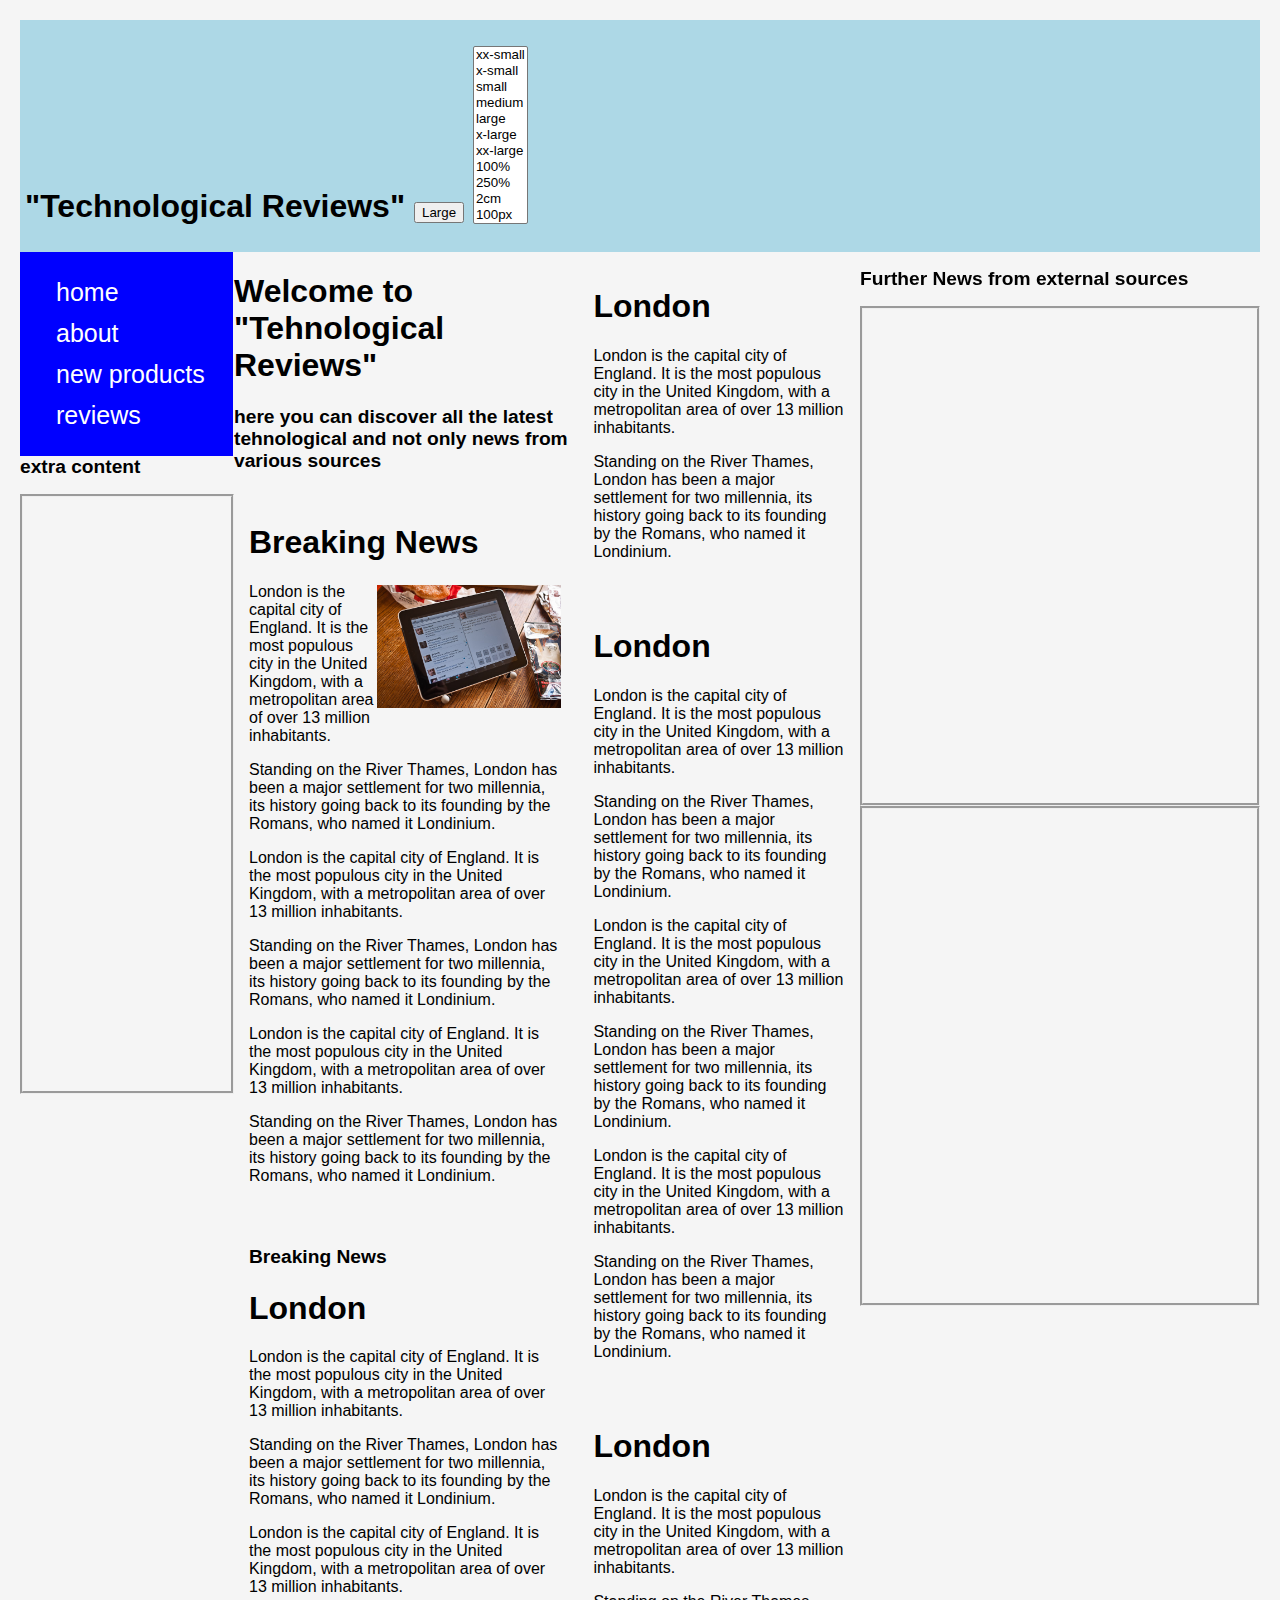
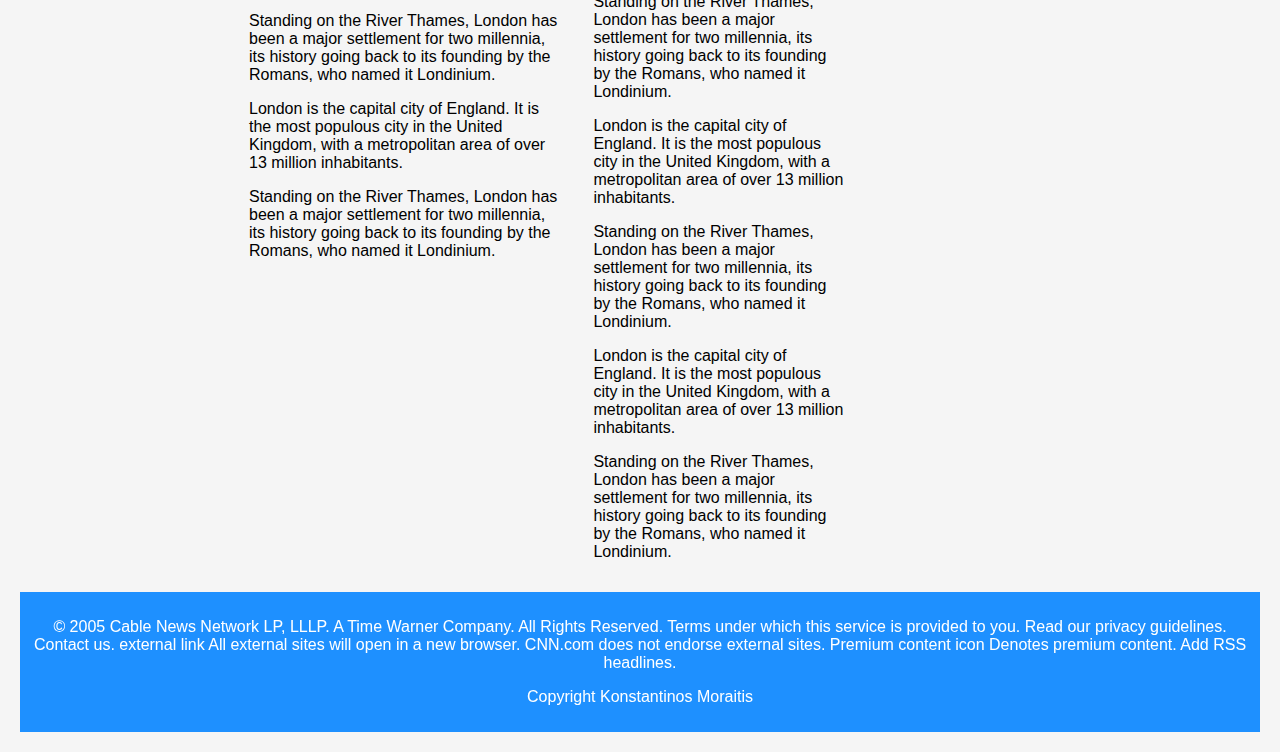
==== index - Copy.html @ 823fe9d9 "new accessibility functions" ====
﻿<!DOCTYPE html>
<html lang="en">
<head>
    <title>CSS Template</title>
    <meta charset="utf-8">
    <meta name="viewport" content="width=device-width, initial-scale=1">
 
    <link href="Content/StyleSheet2.css" rel="stylesheet" />
</head>
<body>

    <script src="https://cdn.userway.org/widgetapp/2021-12-11/widget_app_1639252453165.js" async="" id="a11yWidgetSrc"></script>


    <header>
        <h1>
            "Technological Reviews"
          
            <button type="button" onclick="myFunction()">Large</button>
                <select onchange="myFunction(this);" size="11">
                    <option>xx-small</option>
                    <option>x-small</option>
                    <option>small</option>
                    <option>medium</option>
                    <option>large</option>
                    <option>x-large</option>
                    <option>xx-large</option>
                    <option>100%</option>
                    <option>250%</option>
                    <option>2cm</option>
                    <option>100px</option>
                </select>

                <script>
                    function myFunction(selectTag) {
                        var listValue = selectTag.options[selectTag.selectedIndex].text;
                        document.getElementById("demo").style.fontSize = listValue;
                    }
                </script>

        </h1>
       
    </header>




    <section>
        <div class="grid-container"id="demo">
        
            <div class="grid-item">
                <nav>
                    <div class="sidenav">
                        <a href="file:///C:/Users/konst/Documents/NYC%202021-2022/Research%20Project%20Website/Research%20Project/index.html#home" active>home</a>
                        <a href="file:///C:/Users/konst/source/repos/Research%20Project/about.html">about</a>
                        <a href="#new products">new products</a>
                        <a href="#reviews">reviews</a>
                    </div>

                </nav>
                <h2>extra content</h2>
                <div><iframe src="http://feeds.bbci.co.uk/news/technology/rss.xml" height="600" width="214"> </iframe></div>


            </div>
            <div class="grid-item" >
                
                <h1>Welcome to "Tehnological Reviews"</h1>
                <h2>here you can discover all the latest tehnological and not only news from various sources</h2>
                <article>

                    <h1>Breaking News</h1>
                    <img src="Content/gorillapad-6.jpg" width=300 />
                    <p>London is the capital city of England. It is the most populous city in the  United Kingdom, with a metropolitan area of over 13 million inhabitants.</p>
                    <p>Standing on the River Thames, London has been a major settlement for two millennia, its history going back to its founding by the Romans, who named it Londinium.</p>
                    <p>London is the capital city of England. It is the most populous city in the  United Kingdom, with a metropolitan area of over 13 million inhabitants.</p>
                    <p>Standing on the River Thames, London has been a major settlement for two millennia, its history going back to its founding by the Romans, who named it Londinium.</p>
                    <p>London is the capital city of England. It is the most populous city in the  United Kingdom, with a metropolitan area of over 13 million inhabitants.</p>
                    <p>Standing on the River Thames, London has been a major settlement for two millennia, its history going back to its founding by the Romans, who named it Londinium.</p>
                    

                  


                </article>

                <article>
                    <h2>Breaking News</h2>


                    <h1>London</h1>
                    <p>London is the capital city of England. It is the most populous city in the  United Kingdom, with a metropolitan area of over 13 million inhabitants.</p>
                    <p>Standing on the River Thames, London has been a major settlement for two millennia, its history going back to its founding by the Romans, who named it Londinium.</p>
                    <p>London is the capital city of England. It is the most populous city in the  United Kingdom, with a metropolitan area of over 13 million inhabitants.</p>
                    <p>Standing on the River Thames, London has been a major settlement for two millennia, its history going back to its founding by the Romans, who named it Londinium.</p>
                    <p>London is the capital city of England. It is the most populous city in the  United Kingdom, with a metropolitan area of over 13 million inhabitants.</p>
                    <p>Standing on the River Thames, London has been a major settlement for two millennia, its history going back to its founding by the Romans, who named it Londinium.</p>


                </article>

            </div>
            <div class="grid-item">
                <article>
                    <h1>London</h1>

                    <p>London is the capital city of England. It is the most populous city in the  United Kingdom, with a metropolitan area of over 13 million inhabitants.</p>
                    <p>Standing on the River Thames, London has been a major settlement for two millennia, its history going back to its founding by the Romans, who named it Londinium.</p>

                </article>
                <aside>
                    <h1>London</h1>
                    <p>London is the capital city of England. It is the most populous city in the  United Kingdom, with a metropolitan area of over 13 million inhabitants.</p>
                    <p>Standing on the River Thames, London has been a major settlement for two millennia, its history going back to its founding by the Romans, who named it Londinium.</p>
                    <p>London is the capital city of England. It is the most populous city in the  United Kingdom, with a metropolitan area of over 13 million inhabitants.</p>
                    <p>Standing on the River Thames, London has been a major settlement for two millennia, its history going back to its founding by the Romans, who named it Londinium.</p>
                    <p>London is the capital city of England. It is the most populous city in the  United Kingdom, with a metropolitan area of over 13 million inhabitants.</p>
                    <p>Standing on the River Thames, London has been a major settlement for two millennia, its history going back to its founding by the Romans, who named it Londinium.</p>
                </aside>
                <aside>
                    <h1>London</h1>
                    <p>London is the capital city of England. It is the most populous city in the  United Kingdom, with a metropolitan area of over 13 million inhabitants.</p>
                    <p>Standing on the River Thames, London has been a major settlement for two millennia, its history going back to its founding by the Romans, who named it Londinium.</p>
                    <p>London is the capital city of England. It is the most populous city in the  United Kingdom, with a metropolitan area of over 13 million inhabitants.</p>
                    <p>Standing on the River Thames, London has been a major settlement for two millennia, its history going back to its founding by the Romans, who named it Londinium.</p>
                    <p>London is the capital city of England. It is the most populous city in the  United Kingdom, with a metropolitan area of over 13 million inhabitants.</p>
                    <p>Standing on the River Thames, London has been a major settlement for two millennia, its history going back to its founding by the Romans, who named it Londinium.</p>
                </aside>
            </div>
            <div class="grid-item">
                <div>
                    <h2>Further News from external sources</h2>
                    <iframe src="http://rss.cnn.com/rss/edition_technology.rss" height="500" width="400" style="float:right">
                    </iframe>
                </div>
                <div><iframe src="https://www.computerworld.com/uk/" height="500" width="400" style="float:right"></iframe></div>




            </div>

        </div>




    </section>
    <footer>
        <p>
            © 2005 Cable News Network LP, LLLP.
            A Time Warner Company. All Rights Reserved.
            Terms under which this service is provided to you.
            Read our privacy guidelines. Contact us.
            external link
            All external sites will open in a new browser.
            CNN.com does not endorse external sites.

            Premium content icon 	Denotes premium content.
            Add RSS headlines.
        </p>
        <p>Copyright Konstantinos Moraitis</p>
    </footer>

</body>
</html>
---- Content/StyleSheet2.css ----
﻿
* {
    box-sizing: border-box;
}
.grid-container {
    display: grid;
    grid-template-columns: auto auto auto auto;
}


body {
    font-family: Arial, Helvetica, sans-serif;
    background-color: whitesmoke;
    max-width:1600px;
    
    margin: auto;
    padding:20px;
    
}

/* Style the header */
header {
    padding: 5px;
    background-color:lightblue;
    color: black;
    text-align: left;

    width: auto;
    height: auto;
}

/* Create two columns/boxes that floats next to each other */
nav {
    float: left;
    width:auto;
    height: auto;
    background:blue;
    padding: 20px; 
    margin:auto;
    


   
}

.sidenav a {
    padding: 6px 8px 6px 16px;
    text-decoration: none;
    color: white;
    font-size: 25px;
    background-color: blue;
    display: block;
    margin: auto;
    display: block;
    text-align:left;

}

    .sidenav a:hover {
        color: yellow;
        font-weight: bold;
        font-size: 30px;
        overflow: auto;
        animation: reverse;
       
        display: inline-block;
    }

address {
    display: block;
    font-style: italic;
}


/* Clear floats after the columns */
section::after {
    content: "";
    display: table;
    clear: both;
}

/* Style the footer */
footer {
    background-color:dodgerblue;
    padding: 10px;
    text-align: center;
    color: white;
    position:center;

    
}
img{
    float:right;
    
    height:auto;
    width:60%;
    padding:2px;
}
iframe{
    margin:auto;
    padding-block:auto;
    border:groove;




}
h1{
    font-size:xx-large;
}
h2 {
    font-size: larger;
}
h3{
    font-size:large;
}
article {
    margin: auto;
    padding: 15px;
    height: auto;
    width: 100%;
   
    color: black;
}
aside {
    margin: auto;
    padding: 15px;
    height: auto;
    width: 100%;
 
    color: black;
    
}


/* Responsive layout - makes the two columns/boxes stack on top of each other instead of next to each other, on small screens */
@media (max-width: 600px) {
    nav, article {
        width: 100%;
        height: auto;
        padding:20px;
        margin:auto;
        

    }
}
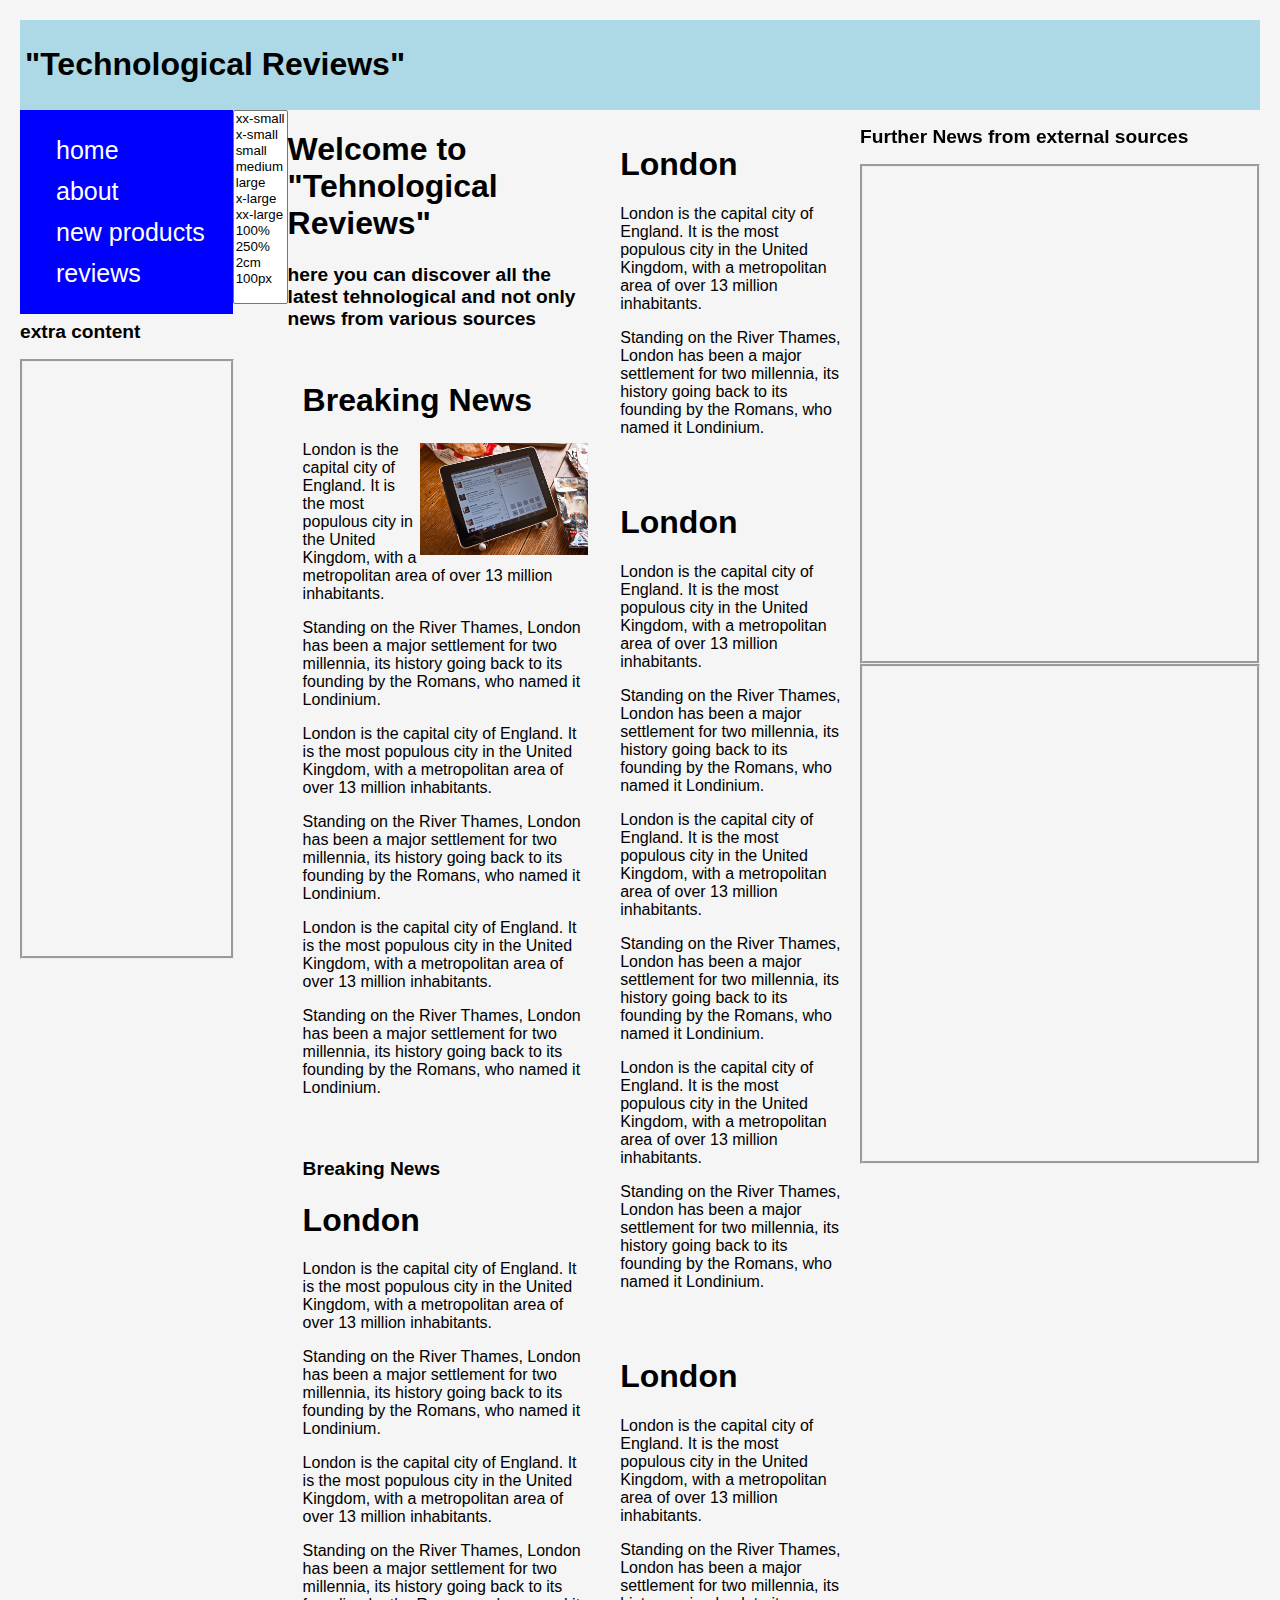
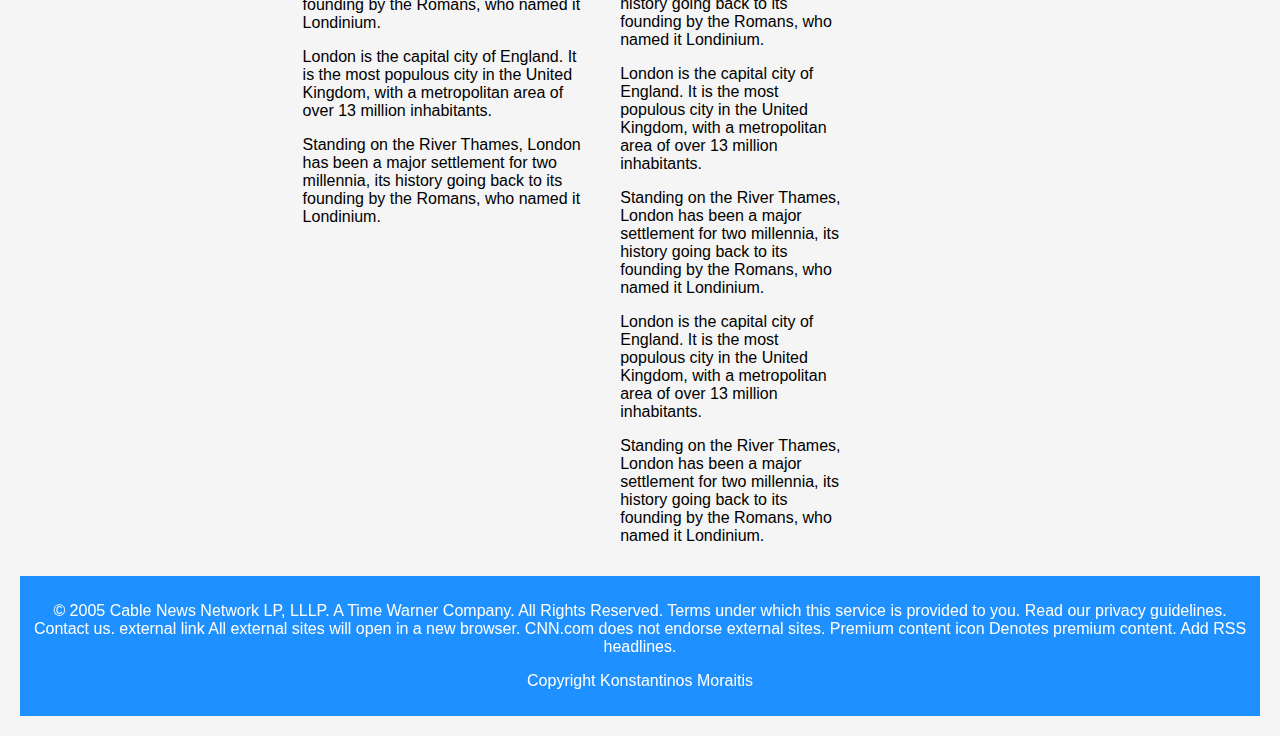
==== commit 59064447: "bug fixes" ====
--- a/index - Copy.html
+++ b/index - Copy.html
@@ -16,8 +16,31 @@
         <h1>
             "Technological Reviews"
           
-            <button type="button" onclick="myFunction()">Large</button>
-                <select onchange="myFunction(this);" size="11">
+          
+
+        </h1>
+       
+    </header>
+
+
+
+
+    <section>
+        <div class="grid-container"id="demo">
+        
+            <div class="grid-item">
+                <nav>
+                    <div class="sidenav">
+                        <a href="file:///C:/Users/konst/Documents/NYC%202021-2022/Research%20Project%20Website/Research%20Project/index.html#home" active>home</a>
+                        <a href="file:///C:/Users/konst/source/repos/Research%20Project/about.html">about</a>
+                        <a href="#new products">new products</a>
+                        <a href="#reviews">reviews</a>
+
+
+                    </div>
+
+                </nav>
+                <select onchange="myFunction(this);" size="12">
                     <option>xx-small</option>
                     <option>x-small</option>
                     <option>small</option>
@@ -37,27 +60,6 @@
                         document.getElementById("demo").style.fontSize = listValue;
                     }
                 </script>
-
-        </h1>
-       
-    </header>
-
-
-
-
-    <section>
-        <div class="grid-container"id="demo">
-        
-            <div class="grid-item">
-                <nav>
-                    <div class="sidenav">
-                        <a href="file:///C:/Users/konst/Documents/NYC%202021-2022/Research%20Project%20Website/Research%20Project/index.html#home" active>home</a>
-                        <a href="file:///C:/Users/konst/source/repos/Research%20Project/about.html">about</a>
-                        <a href="#new products">new products</a>
-                        <a href="#reviews">reviews</a>
-                    </div>
-
-                </nav>
                 <h2>extra content</h2>
                 <div><iframe src="http://feeds.bbci.co.uk/news/technology/rss.xml" height="600" width="214"> </iframe></div>
 
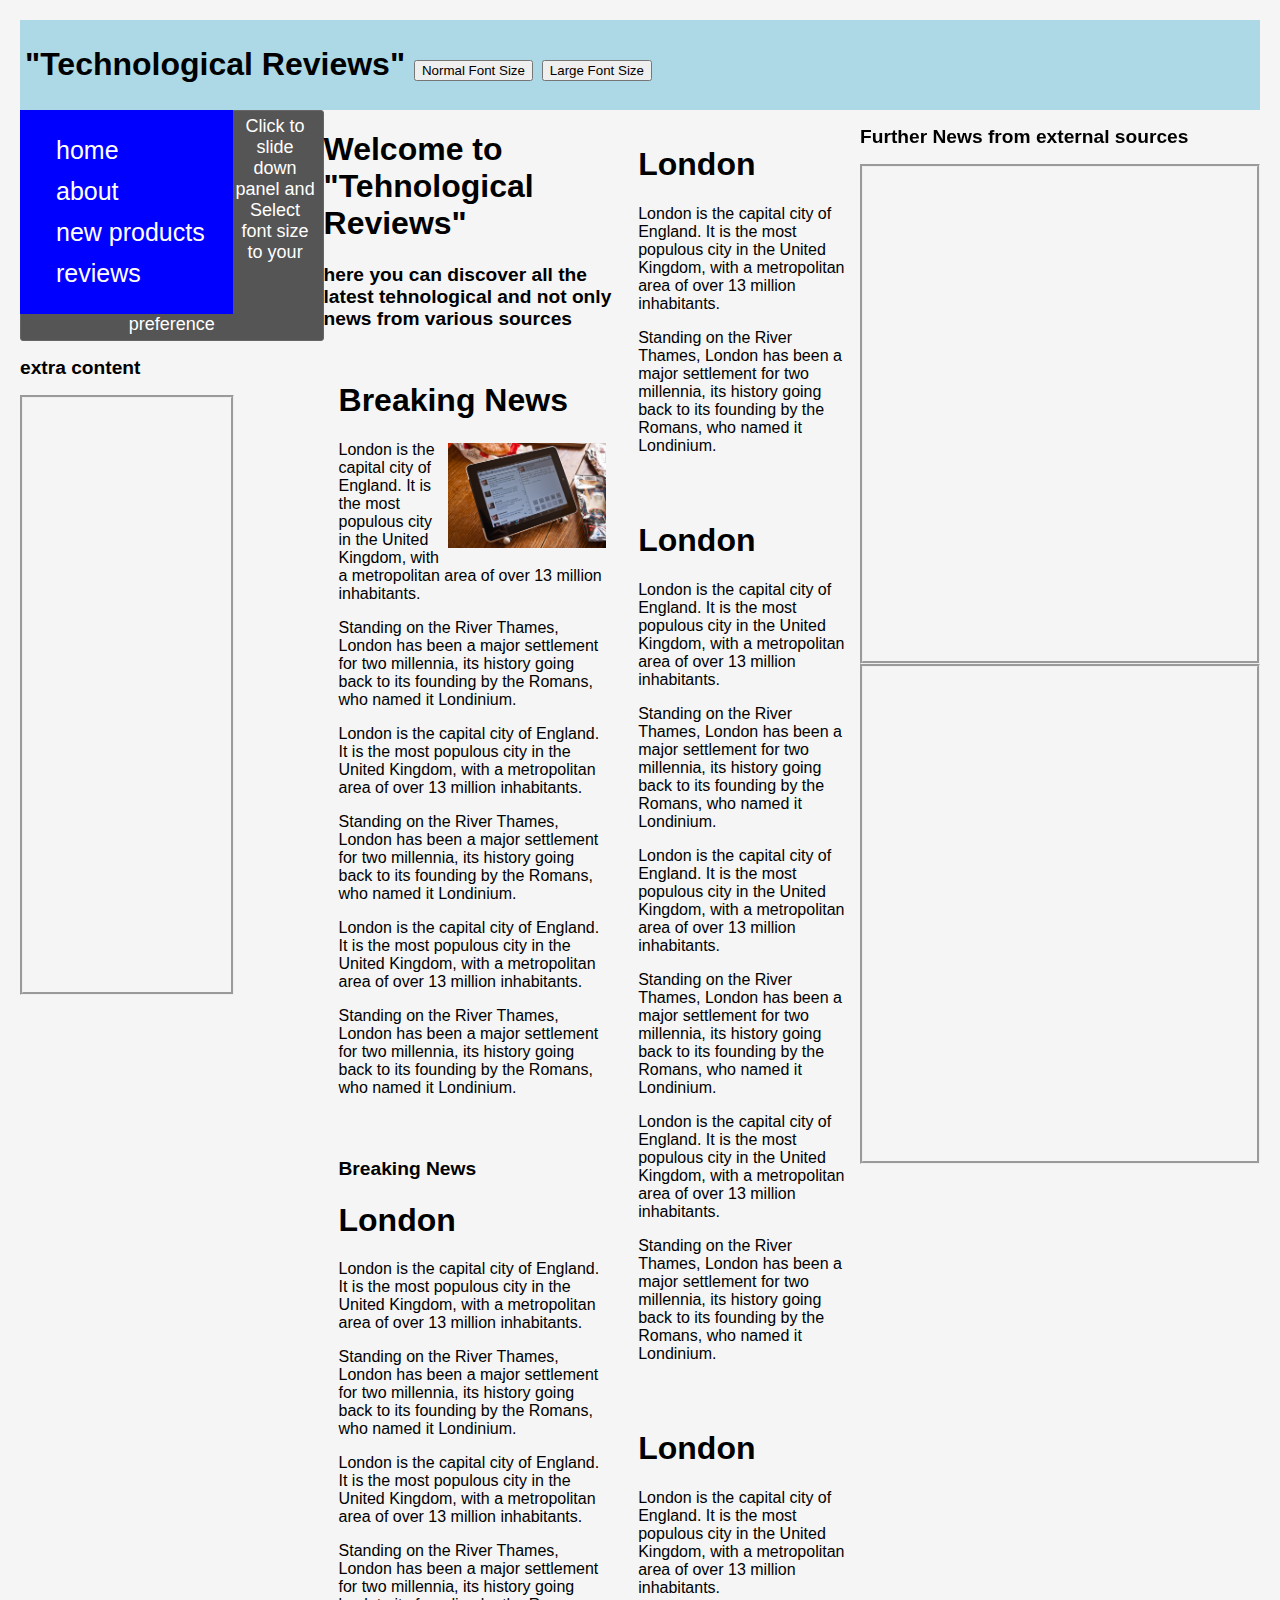
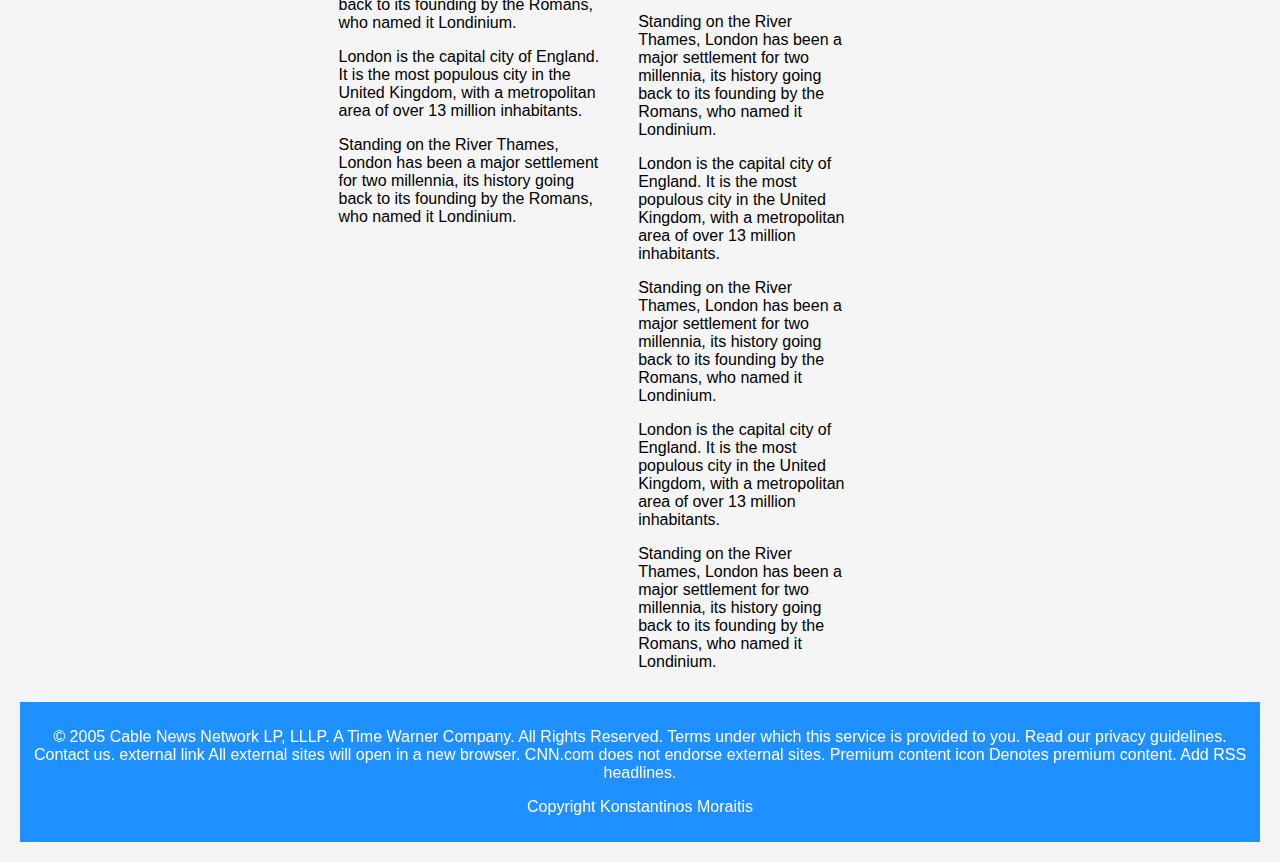
==== commit c7a9d444: "bug fixes and new improvement including new accessibility elements great for vision issues" ====
--- a/index - Copy.html
+++ b/index - Copy.html
@@ -4,7 +4,33 @@
     <title>CSS Template</title>
     <meta charset="utf-8">
     <meta name="viewport" content="width=device-width, initial-scale=1">
- 
+    <script src="https://ajax.googleapis.com/ajax/libs/jquery/3.5.1/jquery.min.js"></script>
+    <script>
+        $(document).ready(function () {
+            $("#flip").click(function () {
+                $("#panel").slideDown(5000);
+            });
+            $("#stop").click(function () {
+                $("#panel").stop();
+            });
+        });
+    </script>
+    <style>
+        #panel, #flip {
+            padding: 5px;
+            font-size: 18px;
+            text-align: center;
+            background-color: #555;
+            color: white;
+            border: solid 1px #666;
+            border-radius: 3px;
+        }
+
+        #panel {
+            padding: 50px;
+            display: none;
+        }
+    </style>
     <link href="Content/StyleSheet2.css" rel="stylesheet" />
 </head>
 <body>
@@ -15,8 +41,21 @@
     <header>
         <h1>
             "Technological Reviews"
-          
-          
+
+            <button type="button" onclick="myFunction2()">Normal Font Size</button>
+
+            <script>
+                function myFunction2() {
+                    document.getElementById("demo").style.fontSize = "100%";
+                }
+            </script>
+            <button type="button" onclick="myFunction3()">Large Font Size</button>
+
+            <script>
+                function myFunction3() {
+                    document.getElementById("demo").style.fontSize = "xx-large";
+                }
+            </script>
 
         </h1>
        
@@ -40,26 +79,31 @@
                     </div>
 
                 </nav>
-                <select onchange="myFunction(this);" size="12">
-                    <option>xx-small</option>
-                    <option>x-small</option>
-                    <option>small</option>
-                    <option>medium</option>
-                    <option>large</option>
-                    <option>x-large</option>
-                    <option>xx-large</option>
-                    <option>100%</option>
-                    <option>250%</option>
-                    <option>2cm</option>
-                    <option>100px</option>
-                </select>
-
-                <script>
+  
+                <div id="flip">Click to slide down panel and Select font size to your preference</div>
+                <div id="panel">
+                    <select onchange="myFunction(this);" size="12">
+                        <option>xx-small</option>
+                        <option>x-small</option>
+                        <option>small</option>
+                        <option>medium</option>
+                        <option>large</option>
+                        <option>x-large</option>
+                        <option>xx-large</option>
+                        <option>100%</option>
+                        <option>250%</option>
+                        <option>2cm</option>
+                        <option>100px</option>
+                    </select>
+                </div>
+               
+               <script>
                     function myFunction(selectTag) {
                         var listValue = selectTag.options[selectTag.selectedIndex].text;
                         document.getElementById("demo").style.fontSize = listValue;
                     }
                 </script>
+
                 <h2>extra content</h2>
                 <div><iframe src="http://feeds.bbci.co.uk/news/technology/rss.xml" height="600" width="214"> </iframe></div>
 
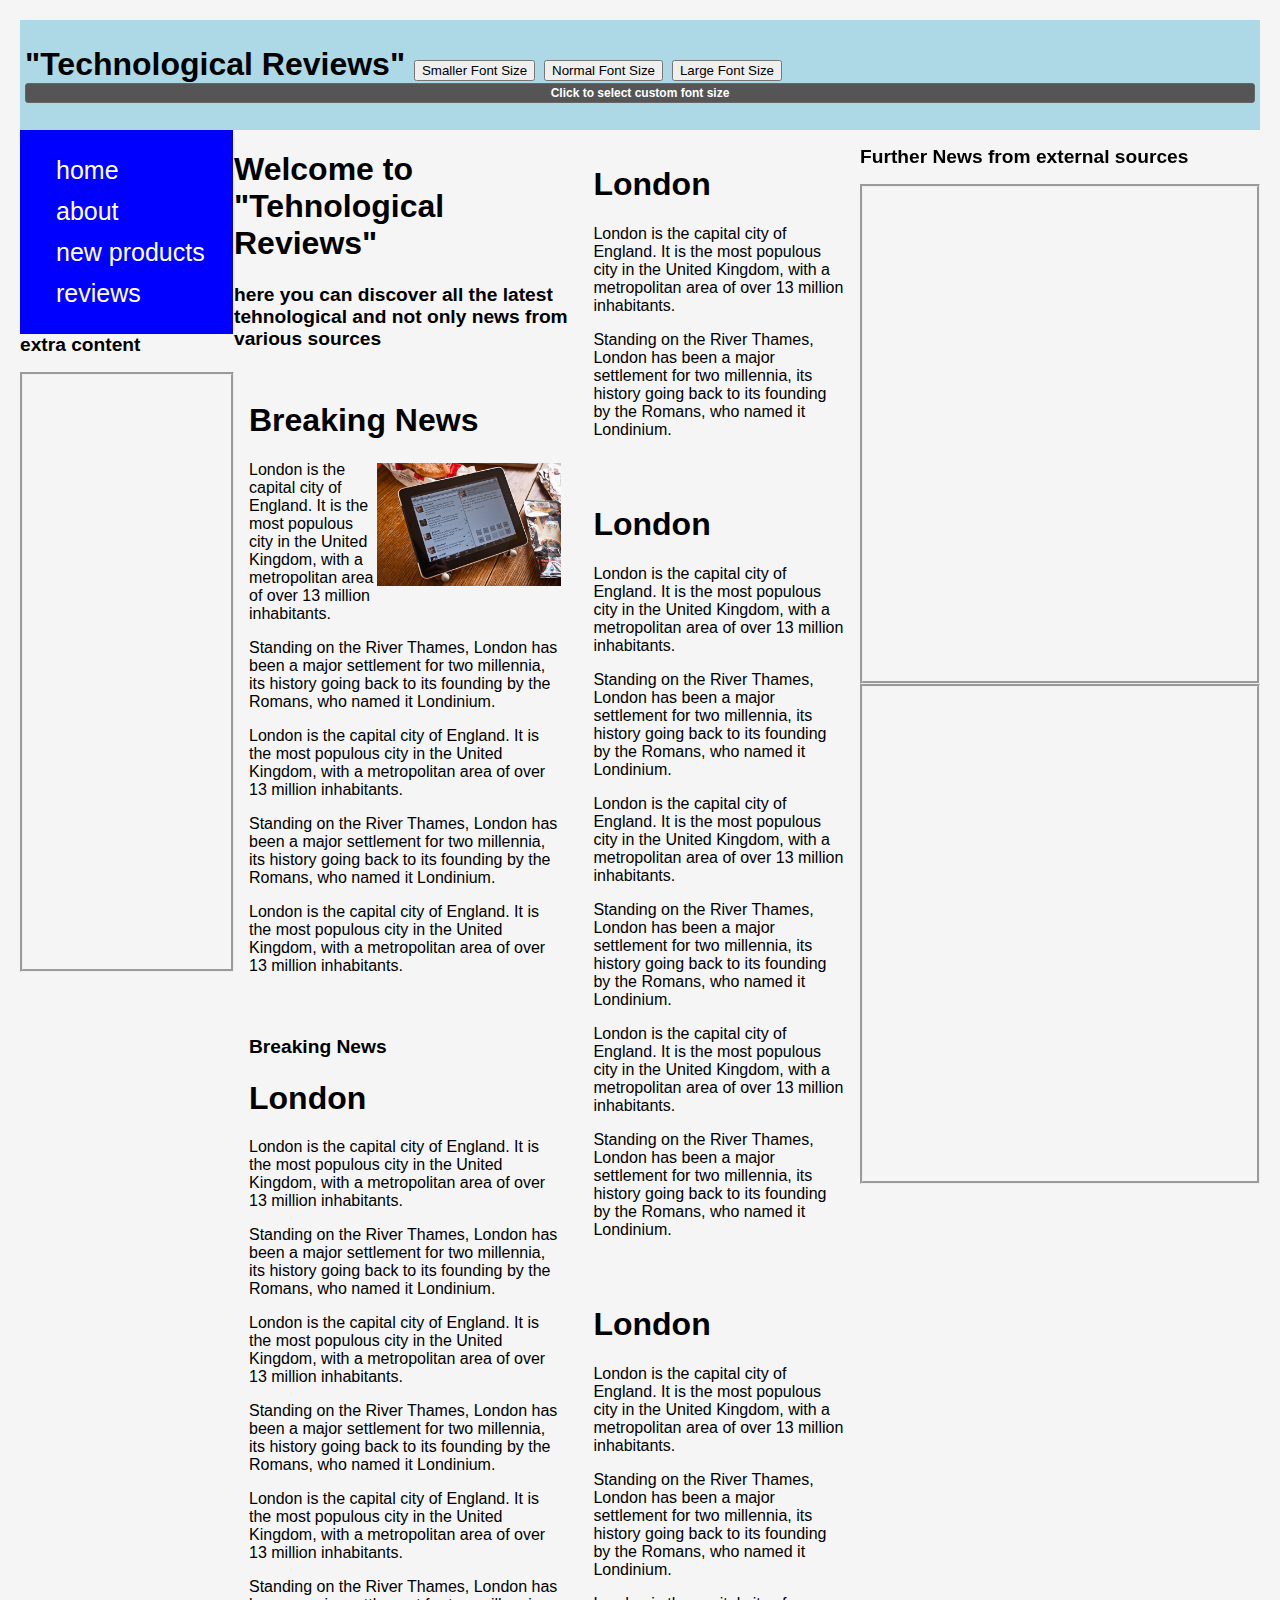
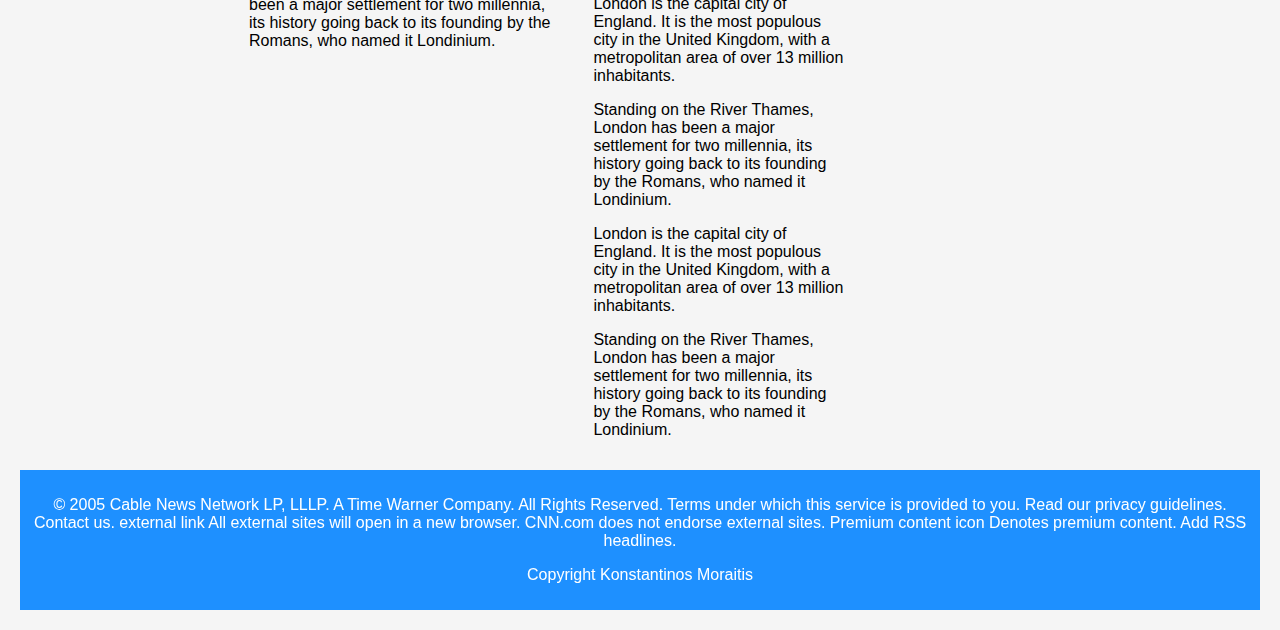
==== commit 7999cb32: "new save" ====
--- a/index - Copy.html
+++ b/index - Copy.html
@@ -17,8 +17,8 @@
     </script>
     <style>
         #panel, #flip {
-            padding: 5px;
-            font-size: 18px;
+            padding: 2px;
+            font-size: 12px;
             text-align: center;
             background-color: #555;
             color: white;
@@ -27,7 +27,8 @@
         }
 
         #panel {
-            padding: 50px;
+            float: right;
+            padding: 2px;
             display: none;
         }
     </style>
@@ -41,7 +42,13 @@
     <header>
         <h1>
             "Technological Reviews"
-
+            <button type="button" onclick="myFunction4()">Smaller Font Size</button>
+
+            <script>
+                function myFunction4() {
+                    document.getElementById("demo").style.fontSize = "small";
+                }
+            </script>
             <button type="button" onclick="myFunction2()">Normal Font Size</button>
 
             <script>
@@ -53,9 +60,37 @@
 
             <script>
                 function myFunction3() {
-                    document.getElementById("demo").style.fontSize = "xx-large";
-                }
-            </script>
+                    document.getElementById("demo").style.fontSize = "x-large";
+
+
+                }
+            </script>
+
+
+            <div id="flip">Click to select custom font size</div>
+            <div id="panel">
+                <select onchange="myFunction(this);" size="12">
+                    <option>xx-small</option>
+                    <option>x-small</option>
+                    <option>small</option>
+                    <option>medium</option>
+                    <option>large</option>
+                    <option>x-large</option>
+                    <option>xx-large</option>
+                    <option>100%</option>
+                    <option>250%</option>
+                    <option>2cm</option>
+                    <option>100px</option>
+                </select>
+            </div>
+
+            <script>
+                function myFunction(selectTag) {
+                    var listValue = selectTag.options[selectTag.selectedIndex].text;
+                    document.getElementById("demo").style.fontSize = listValue;
+                }
+            </script>
+
 
         </h1>
        
@@ -80,30 +115,6 @@
 
                 </nav>
   
-                <div id="flip">Click to slide down panel and Select font size to your preference</div>
-                <div id="panel">
-                    <select onchange="myFunction(this);" size="12">
-                        <option>xx-small</option>
-                        <option>x-small</option>
-                        <option>small</option>
-                        <option>medium</option>
-                        <option>large</option>
-                        <option>x-large</option>
-                        <option>xx-large</option>
-                        <option>100%</option>
-                        <option>250%</option>
-                        <option>2cm</option>
-                        <option>100px</option>
-                    </select>
-                </div>
-               
-               <script>
-                    function myFunction(selectTag) {
-                        var listValue = selectTag.options[selectTag.selectedIndex].text;
-                        document.getElementById("demo").style.fontSize = listValue;
-                    }
-                </script>
-
                 <h2>extra content</h2>
                 <div><iframe src="http://feeds.bbci.co.uk/news/technology/rss.xml" height="600" width="214"> </iframe></div>
 
@@ -122,11 +133,6 @@
                     <p>London is the capital city of England. It is the most populous city in the  United Kingdom, with a metropolitan area of over 13 million inhabitants.</p>
                     <p>Standing on the River Thames, London has been a major settlement for two millennia, its history going back to its founding by the Romans, who named it Londinium.</p>
                     <p>London is the capital city of England. It is the most populous city in the  United Kingdom, with a metropolitan area of over 13 million inhabitants.</p>
-                    <p>Standing on the River Thames, London has been a major settlement for two millennia, its history going back to its founding by the Romans, who named it Londinium.</p>
-                    
-
-                  
-
 
                 </article>
 
--- a/Content/StyleSheet2.css
+++ b/Content/StyleSheet2.css
@@ -6,7 +6,6 @@
     display: grid;
     grid-template-columns: auto auto auto auto;
 }
-
 
 body {
     font-family: Arial, Helvetica, sans-serif;
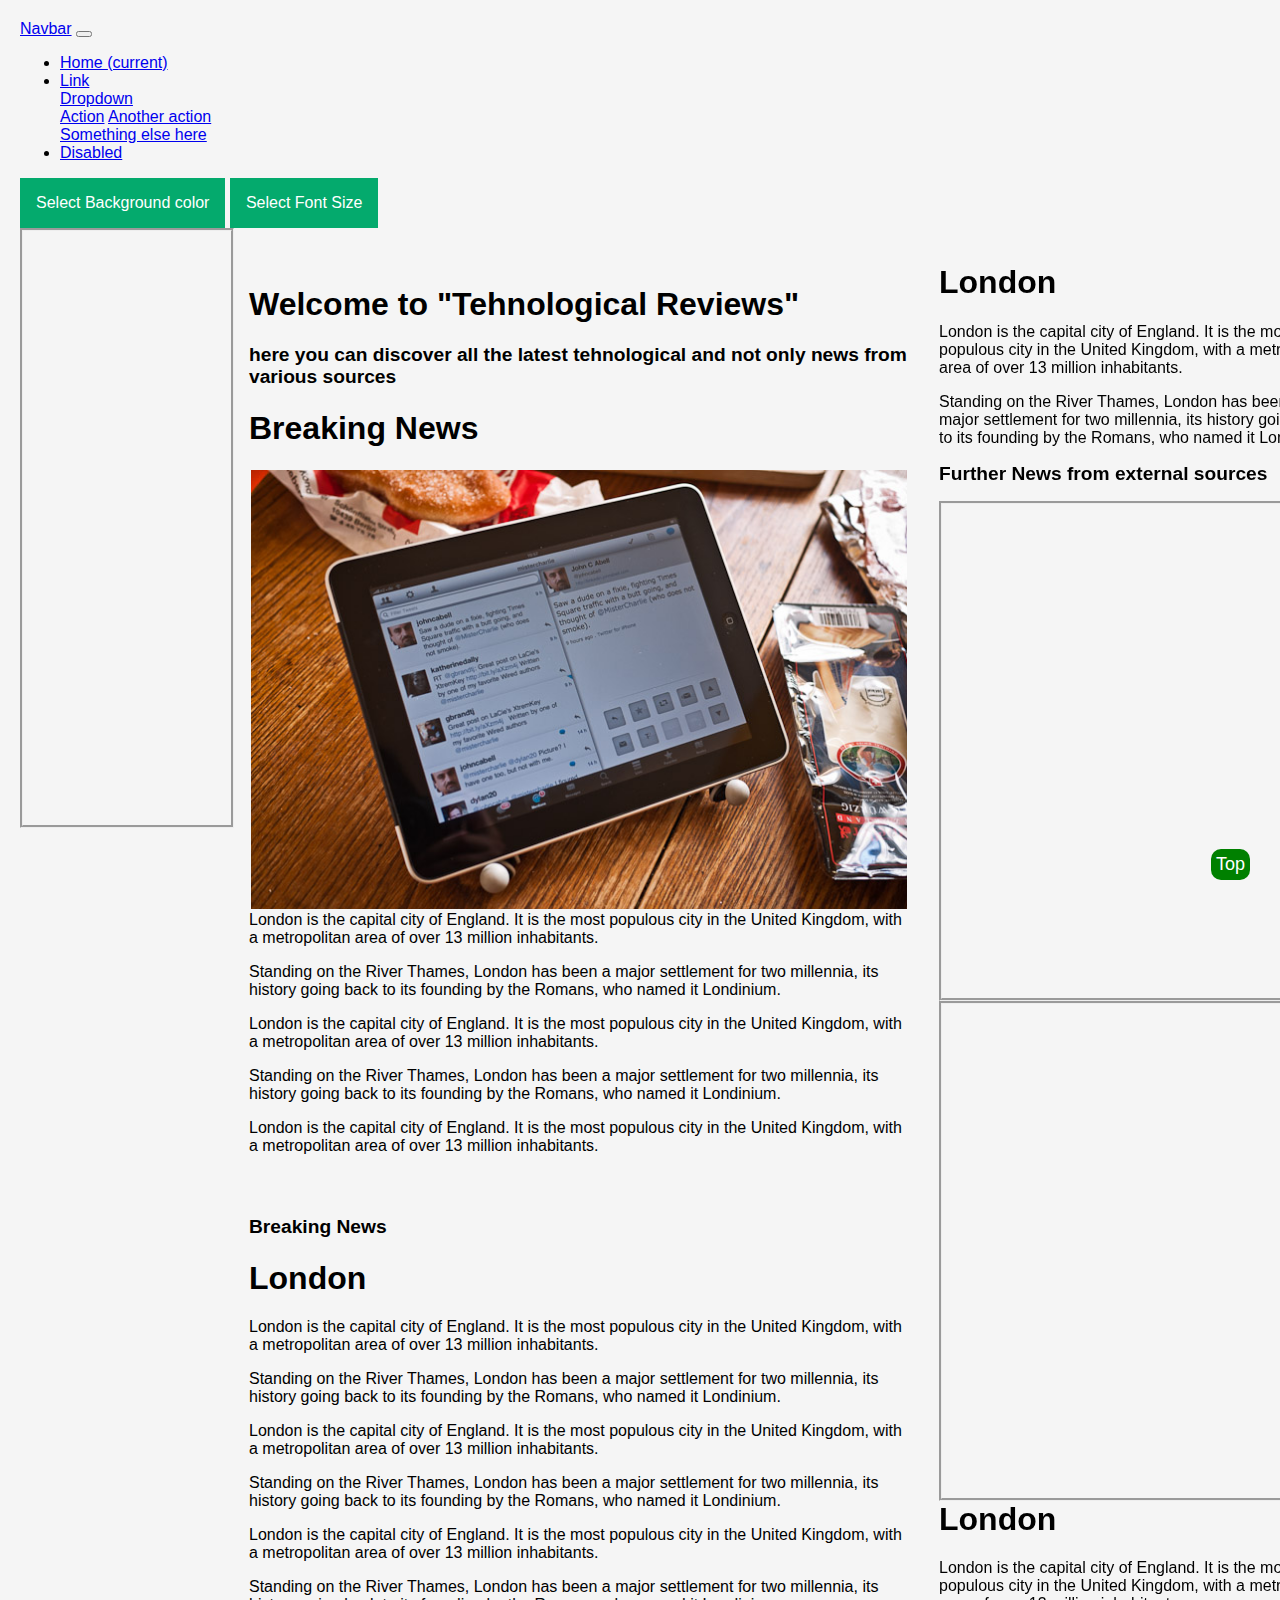
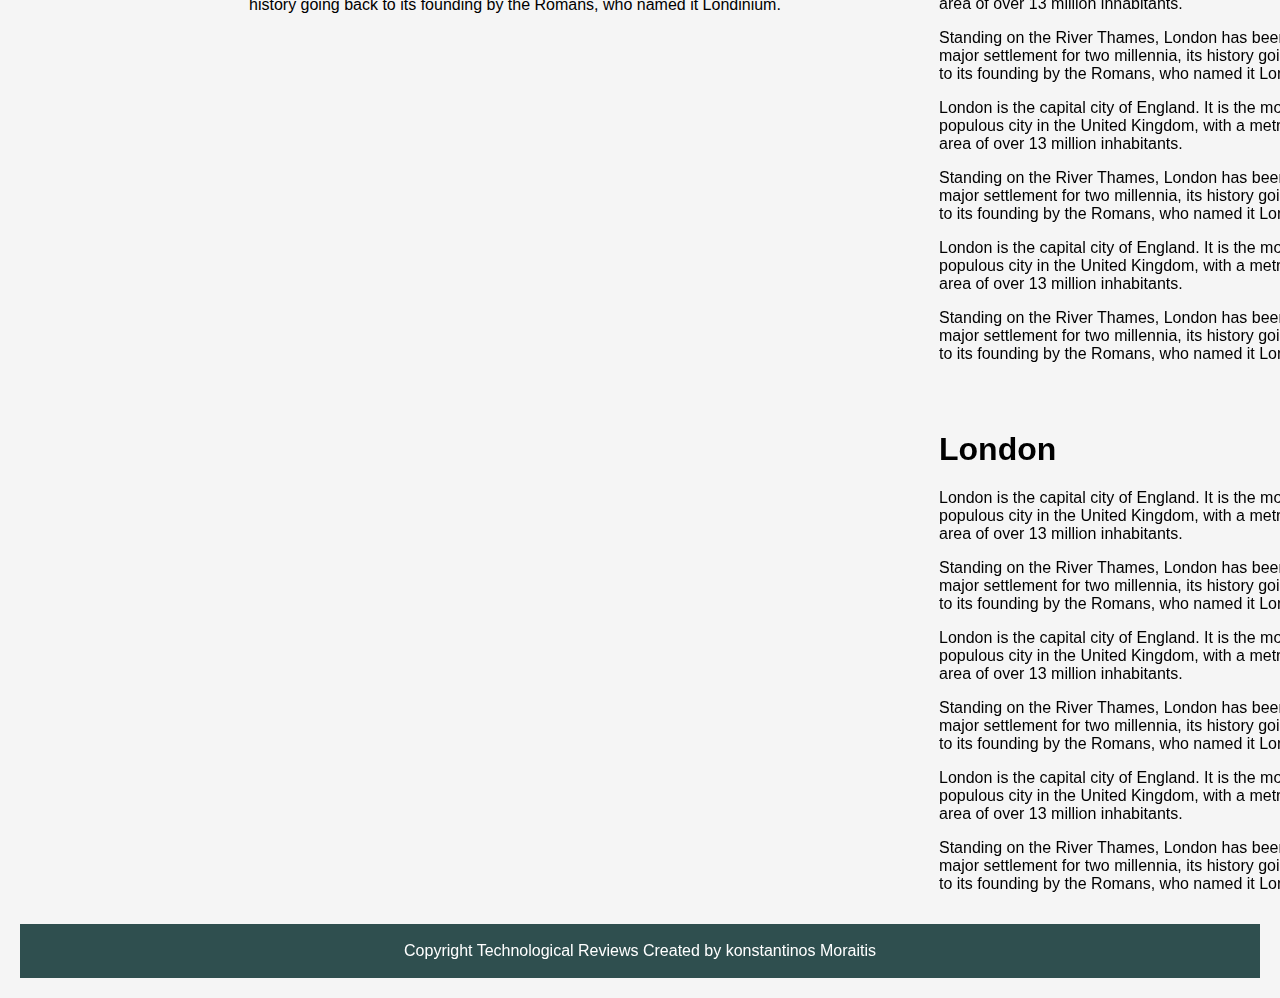
==== commit 237e68c7: "more additions!" ====
--- a/index - Copy.html
+++ b/index - Copy.html
@@ -1,20 +1,111 @@
 ﻿<!DOCTYPE html>
 <html lang="en">
 <head>
-    <title>CSS Template</title>
+    <title>Technological Reviews</title>
     <meta charset="utf-8">
     <meta name="viewport" content="width=device-width, initial-scale=1">
     <script src="https://ajax.googleapis.com/ajax/libs/jquery/3.5.1/jquery.min.js"></script>
+    <script src="https://cdn.jsdelivr.net/npm/bootstrap@5.1.3/dist/js/bootstrap.bundle.min.js" integrity="sha384-ka7Sk0Gln4gmtz2MlQnikT1wXgYsOg+OMhuP+IlRH9sENBO0LRn5q+8nbTov4+1p" crossorigin="anonymous"></script>
+    <link href="https://cdn.jsdelivr.net/npm/bootstrap@5.1.3/dist/css/bootstrap.min.css" rel="stylesheet" integrity="sha384-1BmE4kWBq78iYhFldvKuhfTAU6auU8tT94WrHftjDbrCEXSU1oBoqyl2QvZ6jIW3" crossorigin="anonymous">
+    <link href="Content/ResearchProject.css" rel="stylesheet" />
+    <script src="https://cdn.jsdelivr.net/npm/bootstrap@5.1.3/dist/js/bootstrap.bundle.min.js" integrity="sha384-ka7Sk0Gln4gmtz2MlQnikT1wXgYsOg+OMhuP+IlRH9sENBO0LRn5q+8nbTov4+1p" crossorigin="anonymous"></script>
+    <script>
+        function bigImg(x) {
+            x.style.height = "150%";
+            x.style.width = "150%";
+        }
+
+        function normalImg(x) {
+            x.style.height = "100%";
+            x.style.width = "100%";
+        }
+    </script>
+
     <script>
         $(document).ready(function () {
             $("#flip").click(function () {
-                $("#panel").slideDown(5000);
+                $("#panel").slideDown();
             });
-            $("#stop").click(function () {
-                $("#panel").stop();
+            $("#flip").click(function () {
+                $("#panel").hide();
             });
         });
     </script>
+    <script>
+        //Get the button
+        var mybutton = document.getElementById("myBtn");
+
+        // When the user scrolls down 20px from the top of the document, show the button
+        window.onscroll = function () { scrollFunction() };
+
+        function scrollFunction() {
+            if (document.body.scrollTop > 20 || document.documentElement.scrollTop > 20) {
+                mybutton.style.display = "block";
+            } else {
+                mybutton.style.display = "none";
+            }
+        }
+
+        // When the user clicks on the button, scroll to the top of the document
+        function topFunction() {
+            document.body.scrollTop = 0;
+            document.documentElement.scrollTop = 0;
+        }
+    </script>
+
+    <script>
+        function myFunction5() {
+            document.body.style.backgroundColor = "red";
+        }
+    </script>
+
+
+    <script>
+        function myFunction6() {
+            document.body.style.backgroundColor = "wheat";
+        }
+    </script>
+
+    <script>
+        function myFunction7() {
+
+            document.body.style.backgroundColor = "black";
+
+
+
+        }
+
+    </script>
+
+
+    <script>
+        function myFunction4() {
+            document.getElementById("demo").style.fontSize = "small";
+        }
+    </script>
+
+
+    <script>
+        function myFunction2() {
+            document.getElementById("demo").style.fontSize = "100%";
+        }
+    </script>
+
+
+    <script>
+        function myFunction3() {
+            document.getElementById("demo").style.fontSize = "x-large";
+
+
+        }
+    </script>
+    <script>
+        function myFunction(selectTag) {
+            var listValue = selectTag.options[selectTag.selectedIndex].text;
+            document.getElementById("demo").style.fontSize = listValue;
+        }
+    </script>
+
     <style>
         #panel, #flip {
             padding: 2px;
@@ -32,188 +123,194 @@
             display: none;
         }
     </style>
-    <link href="Content/StyleSheet2.css" rel="stylesheet" />
+
 </head>
 <body>
 
-    <script src="https://cdn.userway.org/widgetapp/2021-12-11/widget_app_1639252453165.js" async="" id="a11yWidgetSrc"></script>
-
-
-    <header>
-        <h1>
-            "Technological Reviews"
-            <button type="button" onclick="myFunction4()">Smaller Font Size</button>
-
-            <script>
-                function myFunction4() {
-                    document.getElementById("demo").style.fontSize = "small";
-                }
-            </script>
-            <button type="button" onclick="myFunction2()">Normal Font Size</button>
-
-            <script>
-                function myFunction2() {
-                    document.getElementById("demo").style.fontSize = "100%";
-                }
-            </script>
-            <button type="button" onclick="myFunction3()">Large Font Size</button>
-
-            <script>
-                function myFunction3() {
-                    document.getElementById("demo").style.fontSize = "x-large";
-
-
-                }
-            </script>
-
-
-            <div id="flip">Click to select custom font size</div>
-            <div id="panel">
-                <select onchange="myFunction(this);" size="12">
-                    <option>xx-small</option>
-                    <option>x-small</option>
-                    <option>small</option>
-                    <option>medium</option>
-                    <option>large</option>
-                    <option>x-large</option>
-                    <option>xx-large</option>
-                    <option>100%</option>
-                    <option>250%</option>
-                    <option>2cm</option>
-                    <option>100px</option>
-                </select>
+    <nav class="navbar navbar-expand-lg navbar-light bg-dark bg-gradient">
+        <a class="navbar-brand" href="#">Navbar</a>
+        <button class="navbar-toggler" type="button" data-toggle="collapse" data-target="#navbarSupportedContent" aria-controls="navbarSupportedContent" aria-expanded="false" aria-label="Toggle navigation">
+            <span class="navbar-toggler-icon"></span>
+        </button>
+
+        <div class="collapse navbar-collapse" id="navbarSupportedContent">
+            <ul class="navbar-nav mr-auto">
+                <li class="nav-item active">
+                    <a class="nav-link" href="#">Home <span class="sr-only">(current)</span></a>
+                </li>
+                <li class="nav-item">
+                    <a class="nav-link" href="#">Link</a>
+                </li>
+                <li class="nav-item dropdown">
+                    <a class="nav-link dropdown-toggle" href="#" id="navbarDropdown" role="button" data-toggle="dropdown" aria-haspopup="true" aria-expanded="false">
+                        Dropdown
+                    </a>
+                    <div class="dropdown-menu" aria-labelledby="navbarDropdown">
+                        <a class="dropdown-item" href="#">Action</a>
+                        <a class="dropdown-item" href="#">Another action</a>
+                        <div class="dropdown-divider"></div>
+                        <a class="dropdown-item" href="#">Something else here</a>
+                    </div>
+                </li>
+                <li class="nav-item">
+                    <a class="nav-link disabled" href="#">Disabled</a>
+                </li>
+            </ul>
+
+
+
+        </div>
+
+
+        <div class="dropdown">
+            <button class="dropbtn">Select Background color</button>
+            <div class="dropdown-content">
+                <button class="btn btn-outline-success" type="button" onclick="myFunction5()">red</button>
+                <button class="btn btn-sm btn-outline-secondary" type="button" onclick="myFunction6()"> paper like</button>
+                <button class="btn btn-outline-success" type="button" onclick="myFunction7()"> black</button>
+
+
+
             </div>
 
-            <script>
-                function myFunction(selectTag) {
-                    var listValue = selectTag.options[selectTag.selectedIndex].text;
-                    document.getElementById("demo").style.fontSize = listValue;
-                }
-            </script>
-
-
-        </h1>
-       
-    </header>
-
-
-
-
-    <section>
-        <div class="grid-container"id="demo">
-        
-            <div class="grid-item">
-                <nav>
-                    <div class="sidenav">
-                        <a href="file:///C:/Users/konst/Documents/NYC%202021-2022/Research%20Project%20Website/Research%20Project/index.html#home" active>home</a>
-                        <a href="file:///C:/Users/konst/source/repos/Research%20Project/about.html">about</a>
-                        <a href="#new products">new products</a>
-                        <a href="#reviews">reviews</a>
-
+
+
+        </div>
+        <div class="dropdown">
+            <button class="dropbtn">Select Font Size</button>
+            <div class="dropdown-content">
+                <button class="btn btn-sm btn-outline-secondary" type="button" onclick="myFunction4()">Smaller </button>
+                <button class="btn btn-outline-success" type="button" onclick="myFunction2()">Normal </button>
+                <button class="btn btn-sm btn-outline-secondary" type="button" onclick="myFunction3()">Large </button>
+                <button class="btn btn-sm btn-outline-secondary" type="button" id="flip">
+                    Click to select custom font size</>
+
+
+
+                    <div id="panel">
+                        <select onchange="myFunction(this);" size="12">
+                            <option>xx-small</option>
+                            <option>x-small</option>
+                            <option>small</option>
+                            <option>medium</option>
+                            <option>large</option>
+                            <option>x-large</option>
+                            <option>xx-large</option>
+                            <option>100%</option>
+                            <option>250%</option>
+                            <option>2cm</option>
+                            <option>100px</option>
+
+                        </select>
 
                     </div>
 
-                </nav>
+                </button>
+
+
+            </div>
+
+
+        </div>
+
+        <form class="form-inline my-2 my-lg-0">
+
+            <script async src="https://cse.google.com/cse.js?cx=aabcc38a63868d27a"></script>
+            <div class="gcse-search"></div>
+        </form>
+
+
+
+
+    </nav>
+
+
   
-                <h2>extra content</h2>
-                <div><iframe src="http://feeds.bbci.co.uk/news/technology/rss.xml" height="600" width="214"> </iframe></div>
-
-
-            </div>
-            <div class="grid-item" >
-                
+
+    
+
+    <div class="grid-container" id="demo">
+
+        <div><iframe src="http://feeds.bbci.co.uk/news/technology/rss.xml" height="600" width="214"> </iframe></div>
+        <div class="container">
+            <h1 onmouseover="style.color='red'" onmouseout="style.color='black'"></h1>
+            <article>
                 <h1>Welcome to "Tehnological Reviews"</h1>
                 <h2>here you can discover all the latest tehnological and not only news from various sources</h2>
-                <article>
-
-                    <h1>Breaking News</h1>
-                    <img src="Content/gorillapad-6.jpg" width=300 />
-                    <p>London is the capital city of England. It is the most populous city in the  United Kingdom, with a metropolitan area of over 13 million inhabitants.</p>
-                    <p>Standing on the River Thames, London has been a major settlement for two millennia, its history going back to its founding by the Romans, who named it Londinium.</p>
-                    <p>London is the capital city of England. It is the most populous city in the  United Kingdom, with a metropolitan area of over 13 million inhabitants.</p>
-                    <p>Standing on the River Thames, London has been a major settlement for two millennia, its history going back to its founding by the Romans, who named it Londinium.</p>
-                    <p>London is the capital city of England. It is the most populous city in the  United Kingdom, with a metropolitan area of over 13 million inhabitants.</p>
-
-                </article>
-
-                <article>
-                    <h2>Breaking News</h2>
-
-
-                    <h1>London</h1>
-                    <p>London is the capital city of England. It is the most populous city in the  United Kingdom, with a metropolitan area of over 13 million inhabitants.</p>
-                    <p>Standing on the River Thames, London has been a major settlement for two millennia, its history going back to its founding by the Romans, who named it Londinium.</p>
-                    <p>London is the capital city of England. It is the most populous city in the  United Kingdom, with a metropolitan area of over 13 million inhabitants.</p>
-                    <p>Standing on the River Thames, London has been a major settlement for two millennia, its history going back to its founding by the Romans, who named it Londinium.</p>
-                    <p>London is the capital city of England. It is the most populous city in the  United Kingdom, with a metropolitan area of over 13 million inhabitants.</p>
-                    <p>Standing on the River Thames, London has been a major settlement for two millennia, its history going back to its founding by the Romans, who named it Londinium.</p>
-
-
-                </article>
-
-            </div>
-            <div class="grid-item">
-                <article>
-                    <h1>London</h1>
-
-                    <p>London is the capital city of England. It is the most populous city in the  United Kingdom, with a metropolitan area of over 13 million inhabitants.</p>
-                    <p>Standing on the River Thames, London has been a major settlement for two millennia, its history going back to its founding by the Romans, who named it Londinium.</p>
-
-                </article>
-                <aside>
-                    <h1>London</h1>
-                    <p>London is the capital city of England. It is the most populous city in the  United Kingdom, with a metropolitan area of over 13 million inhabitants.</p>
-                    <p>Standing on the River Thames, London has been a major settlement for two millennia, its history going back to its founding by the Romans, who named it Londinium.</p>
-                    <p>London is the capital city of England. It is the most populous city in the  United Kingdom, with a metropolitan area of over 13 million inhabitants.</p>
-                    <p>Standing on the River Thames, London has been a major settlement for two millennia, its history going back to its founding by the Romans, who named it Londinium.</p>
-                    <p>London is the capital city of England. It is the most populous city in the  United Kingdom, with a metropolitan area of over 13 million inhabitants.</p>
-                    <p>Standing on the River Thames, London has been a major settlement for two millennia, its history going back to its founding by the Romans, who named it Londinium.</p>
-                </aside>
-                <aside>
-                    <h1>London</h1>
-                    <p>London is the capital city of England. It is the most populous city in the  United Kingdom, with a metropolitan area of over 13 million inhabitants.</p>
-                    <p>Standing on the River Thames, London has been a major settlement for two millennia, its history going back to its founding by the Romans, who named it Londinium.</p>
-                    <p>London is the capital city of England. It is the most populous city in the  United Kingdom, with a metropolitan area of over 13 million inhabitants.</p>
-                    <p>Standing on the River Thames, London has been a major settlement for two millennia, its history going back to its founding by the Romans, who named it Londinium.</p>
-                    <p>London is the capital city of England. It is the most populous city in the  United Kingdom, with a metropolitan area of over 13 million inhabitants.</p>
-                    <p>Standing on the River Thames, London has been a major settlement for two millennia, its history going back to its founding by the Romans, who named it Londinium.</p>
-                </aside>
-            </div>
-            <div class="grid-item">
-                <div>
-                    <h2>Further News from external sources</h2>
-                    <iframe src="http://rss.cnn.com/rss/edition_technology.rss" height="500" width="400" style="float:right">
-                    </iframe>
-                </div>
-                <div><iframe src="https://www.computerworld.com/uk/" height="500" width="400" style="float:right"></iframe></div>
-
-
-
-
-            </div>
-
-        </div>
-
-
-
-
-    </section>
+
+
+
+
+                <h1>Breaking News</h1>
+                <img onmouseover="bigImg(this)" onmouseout="normalImg(this)" border="0" src="Content/gorillapad-6.jpg" alt="Smiley" width="660">
+
+                <p>London is the capital city of England. It is the most populous city in the  United Kingdom, with a metropolitan area of over 13 million inhabitants.</p>
+                <p>Standing on the River Thames, London has been a major settlement for two millennia, its history going back to its founding by the Romans, who named it Londinium.</p>
+                <p>London is the capital city of England. It is the most populous city in the  United Kingdom, with a metropolitan area of over 13 million inhabitants.</p>
+                <p>Standing on the River Thames, London has been a major settlement for two millennia, its history going back to its founding by the Romans, who named it Londinium.</p>
+                <p>London is the capital city of England. It is the most populous city in the  United Kingdom, with a metropolitan area of over 13 million inhabitants.</p>
+
+            </article>
+
+            <article>
+                <h2>Breaking News</h2>
+
+
+                <h1>London</h1>
+                <p>London is the capital city of England. It is the most populous city in the  United Kingdom, with a metropolitan area of over 13 million inhabitants.</p>
+                <p>Standing on the River Thames, London has been a major settlement for two millennia, its history going back to its founding by the Romans, who named it Londinium.</p>
+                <p>London is the capital city of England. It is the most populous city in the  United Kingdom, with a metropolitan area of over 13 million inhabitants.</p>
+                <p>Standing on the River Thames, London has been a major settlement for two millennia, its history going back to its founding by the Romans, who named it Londinium.</p>
+                <p>London is the capital city of England. It is the most populous city in the  United Kingdom, with a metropolitan area of over 13 million inhabitants.</p>
+                <p>Standing on the River Thames, London has been a major settlement for two millennia, its history going back to its founding by the Romans, who named it Londinium.</p>
+
+
+            </article>
+
+        </div>
+        <div class="container">
+            <article>
+                <h1>London</h1>
+
+                <p>London is the capital city of England. It is the most populous city in the  United Kingdom, with a metropolitan area of over 13 million inhabitants.</p>
+                <p>Standing on the River Thames, London has been a major settlement for two millennia, its history going back to its founding by the Romans, who named it Londinium.</p>
+                <h2>Further News from external sources</h2>
+                <iframe src="http://rss.cnn.com/rss/edition_technology.rss" height="500" width="400" style="float:right">
+                </iframe>
+
+                <iframe src="https://www.computerworld.com/uk/" height="500" width="400" style="float:right"></iframe>
+            </article>
+            <aside>
+                <h1>London</h1>
+                <p>London is the capital city of England. It is the most populous city in the  United Kingdom, with a metropolitan area of over 13 million inhabitants.</p>
+                <p>Standing on the River Thames, London has been a major settlement for two millennia, its history going back to its founding by the Romans, who named it Londinium.</p>
+                <p>London is the capital city of England. It is the most populous city in the  United Kingdom, with a metropolitan area of over 13 million inhabitants.</p>
+                <p>Standing on the River Thames, London has been a major settlement for two millennia, its history going back to its founding by the Romans, who named it Londinium.</p>
+                <p>London is the capital city of England. It is the most populous city in the  United Kingdom, with a metropolitan area of over 13 million inhabitants.</p>
+                <p>Standing on the River Thames, London has been a major settlement for two millennia, its history going back to its founding by the Romans, who named it Londinium.</p>
+            </aside>
+            <aside>
+                <h1>London</h1>
+                <p>London is the capital city of England. It is the most populous city in the  United Kingdom, with a metropolitan area of over 13 million inhabitants.</p>
+                <p>Standing on the River Thames, London has been a major settlement for two millennia, its history going back to its founding by the Romans, who named it Londinium.</p>
+                <p>London is the capital city of England. It is the most populous city in the  United Kingdom, with a metropolitan area of over 13 million inhabitants.</p>
+                <p>Standing on the River Thames, London has been a major settlement for two millennia, its history going back to its founding by the Romans, who named it Londinium.</p>
+                <p>London is the capital city of England. It is the most populous city in the  United Kingdom, with a metropolitan area of over 13 million inhabitants.</p>
+                <p>Standing on the River Thames, London has been a major settlement for two millennia, its history going back to its founding by the Romans, who named it Londinium.</p>
+            </aside>
+
+        </div>
+    </div>
+
+    <button onclick="topFunction()" id="myBtn" title="Go to top">Top</button>
+
     <footer>
-        <p>
-            © 2005 Cable News Network LP, LLLP.
-            A Time Warner Company. All Rights Reserved.
-            Terms under which this service is provided to you.
-            Read our privacy guidelines. Contact us.
-            external link
-            All external sites will open in a new browser.
-            CNN.com does not endorse external sites.
-
-            Premium content icon 	Denotes premium content.
-            Add RSS headlines.
-        </p>
-        <p>Copyright Konstantinos Moraitis</p>
+        <p>Copyright Technological Reviews Created by konstantinos Moraitis</p>
     </footer>
 
 </body>
+
+
+
 </html>
 
--- a/Content/ResearchProject.css
+++ b/Content/ResearchProject.css
@@ -0,0 +1,197 @@
+﻿
+
+* {
+    box-sizing: border-box;
+}
+
+.grid-container {
+    display: grid;
+    grid-template-columns: auto auto auto auto;
+}
+
+body {
+    font-family: Arial, Helvetica, sans-serif;
+    background-color: whitesmoke;
+    max-width: 1600px;
+    margin: auto;
+    padding: 20px;
+}
+address {
+    display: block;
+    font-style: italic;
+}
+
+
+/* Clear floats after the columns */
+section::after {
+    content: "";
+    display: table;
+    clear: both;
+}
+
+/* Style the footer */
+footer {
+    background-color:darkslategrey;
+    padding: 2px;
+    text-align: center;
+    color: white;
+    position: center;
+   
+}
+
+img {
+    float: right;
+    
+ 
+    padding: 2px;
+}
+
+iframe {
+    margin: auto;
+    padding-block: auto;
+    border: groove;
+}
+
+h1 {
+    font-size: xx-large;
+}
+
+h2 {
+    font-size: larger;
+}
+
+h3 {
+    font-size: large;
+}
+
+article {
+    margin: auto;
+    padding: 15px;
+    height: auto;
+    width: 100%;
+    color: black;
+}
+
+aside {
+    margin: auto;
+    padding: 15px;
+    height: auto;
+    width: 100%;
+    color: black;
+}
+#myBtn {
+    display:block; /* Hidden by default */
+    position: fixed; /* Fixed/sticky position */
+    bottom: 20px; /* Place the button at the bottom of the page */
+    right: 30px; /* Place the button 30px from the right */
+    z-index: 99; /* Make sure it does not overlap */
+    border: none; /* Remove borders */
+    outline:thick; /* Remove outline */
+    background-color: green; /* Set a background color */
+    color: white; /* Text color */
+    cursor: pointer; /* Add a mouse pointer on hover */
+    padding: 5px; /* Some padding */
+    border-radius: 10px; /* Rounded corners */
+    font-size: 18px; /* Increase font size */
+}
+
+    #myBtn:hover {
+        background-color: red; /* Add a dark-grey background on hover */
+        animation:ease-in;
+    }
+/* Dropdown Button */
+.dropbtn {
+    background-color: #04AA6D;
+    color: white;
+    padding: 16px;
+    font-size: 16px;
+    border: none;
+   
+}
+
+/* The container <div> - needed to position the dropdown content */
+.dropdown {
+    position: relative;
+    display: inline-block;
+}
+
+/* Dropdown Content (Hidden by Default) */
+.dropdown-content {
+    display: none;
+    position: absolute;
+    background-color: #f1f1f1;
+    min-width: 160px;
+    box-shadow: 0px 8px 16px 0px rgba(0,0,0,0.2);
+    z-index: 1;
+}
+
+    /* Links inside the dropdown */
+    .dropdown-content a {
+        color: black;
+        padding: 12px 16px;
+        text-decoration: none;
+        display: block;
+    }
+
+        /* Change color of dropdown links on hover */
+        .dropdown-content a:hover {
+            background-color: #ddd;
+        }
+
+/* Show the dropdown menu on hover */
+.dropdown:hover .dropdown-content {
+    display: block;
+}
+
+/* Change the background color of the dropdown button when the dropdown content is shown */
+.dropdown:hover .dropbtn {
+    background-color: #3e8e41;
+}
+
+/* Page content. The value of the margin-left property should match the value of the sidebar's width property */
+div.content {
+    margin-left: 200px;
+    padding: 1px 16px;
+    height: 1000px;
+}
+
+/* On screens that are less than 700px wide, make the sidebar into a topbar */
+@media screen and (max-width: 700px) {
+    .sidebar {
+        width: 100%;
+        height: auto;
+        position: relative;
+    }
+
+        .sidebar a {
+            float: left;
+        }
+
+    div.content {
+        margin-left: 0;
+    }
+}
+
+/* On screens that are less than 400px, display the bar vertically, instead of horizontally */
+@media screen and (max-width: 400px) {
+    .sidebar a {
+        text-align: center;
+        float: none;
+    }
+}
+.container-fluid {
+    padding-top: 70px;
+    padding-bottom: 70px;
+}
+
+
+
+/* Responsive layout - makes the two columns/boxes stack on top of each other instead of next to each other, on small screens */
+@media (max-width: 600px) {
+    nav, article {
+        width: 100%;
+        height: auto;
+        padding: 20px;
+        margin: auto;
+    }
+}
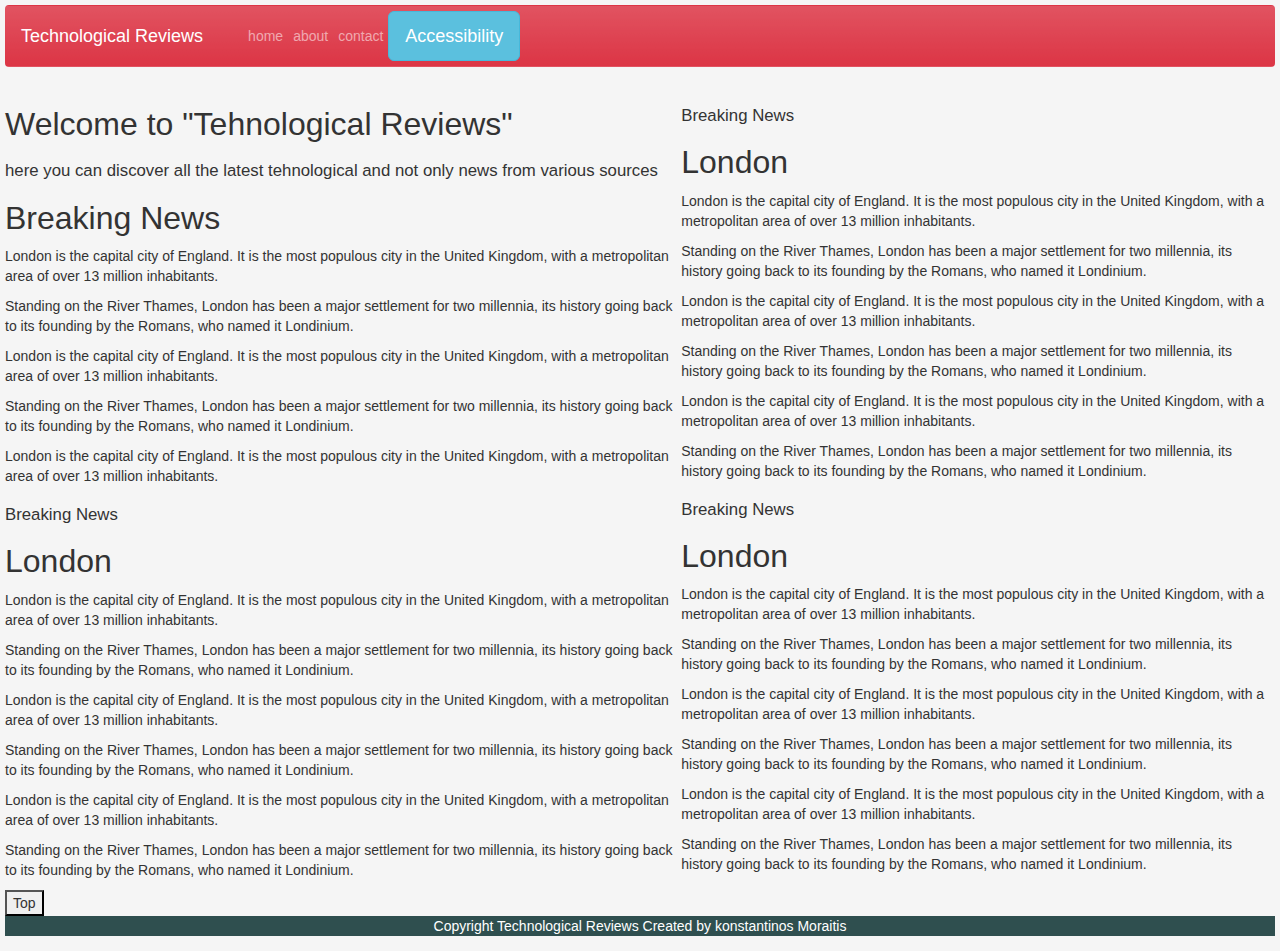
==== commit ffe8cad7: "more features added" ====
--- a/index - Copy.html
+++ b/index - Copy.html
@@ -7,19 +7,20 @@
     <script src="https://ajax.googleapis.com/ajax/libs/jquery/3.5.1/jquery.min.js"></script>
     <script src="https://cdn.jsdelivr.net/npm/bootstrap@5.1.3/dist/js/bootstrap.bundle.min.js" integrity="sha384-ka7Sk0Gln4gmtz2MlQnikT1wXgYsOg+OMhuP+IlRH9sENBO0LRn5q+8nbTov4+1p" crossorigin="anonymous"></script>
     <link href="https://cdn.jsdelivr.net/npm/bootstrap@5.1.3/dist/css/bootstrap.min.css" rel="stylesheet" integrity="sha384-1BmE4kWBq78iYhFldvKuhfTAU6auU8tT94WrHftjDbrCEXSU1oBoqyl2QvZ6jIW3" crossorigin="anonymous">
+    <script src="https://cdn.jsdelivr.net/npm/bootstrap@5.1.3/dist/js/bootstrap.bundle.min.js" integrity="sha384-ka7Sk0Gln4gmtz2MlQnikT1wXgYsOg+OMhuP+IlRH9sENBO0LRn5q+8nbTov4+1p" crossorigin="anonymous"></script>
+    <link href="https://cdn.jsdelivr.net/npm/bootstrap@5.1.3/dist/css/bootstrap.min.css" rel="stylesheet">
+    <link rel="stylesheet" href="https://maxcdn.bootstrapcdn.com/bootstrap/3.4.1/css/bootstrap.min.css">
+    <script src="https://ajax.googleapis.com/ajax/libs/jquery/3.5.1/jquery.min.js"></script>
+    <script src="https://maxcdn.bootstrapcdn.com/bootstrap/3.4.1/js/bootstrap.min.js"></script>
     <link href="Content/ResearchProject.css" rel="stylesheet" />
-    <script src="https://cdn.jsdelivr.net/npm/bootstrap@5.1.3/dist/js/bootstrap.bundle.min.js" integrity="sha384-ka7Sk0Gln4gmtz2MlQnikT1wXgYsOg+OMhuP+IlRH9sENBO0LRn5q+8nbTov4+1p" crossorigin="anonymous"></script>
-    <script>
-        function bigImg(x) {
-            x.style.height = "150%";
-            x.style.width = "150%";
-        }
-
-        function normalImg(x) {
-            x.style.height = "100%";
-            x.style.width = "100%";
-        }
-    </script>
+   
+    <script>
+        function myFunction10(selectTag) {
+            var listValue = selectTag.options[selectTag.selectedIndex].text;
+            document.getElementById("demo").style.fontFamily = listValue;
+        }
+    </script>
+   
 
     <script>
         $(document).ready(function () {
@@ -126,182 +127,191 @@
 
 </head>
 <body>
-
-    <nav class="navbar navbar-expand-lg navbar-light bg-dark bg-gradient">
-        <a class="navbar-brand" href="#">Navbar</a>
-        <button class="navbar-toggler" type="button" data-toggle="collapse" data-target="#navbarSupportedContent" aria-controls="navbarSupportedContent" aria-expanded="false" aria-label="Toggle navigation">
-            <span class="navbar-toggler-icon"></span>
-        </button>
-
-        <div class="collapse navbar-collapse" id="navbarSupportedContent">
-            <ul class="navbar-nav mr-auto">
-                <li class="nav-item active">
-                    <a class="nav-link" href="#">Home <span class="sr-only">(current)</span></a>
-                </li>
-                <li class="nav-item">
-                    <a class="nav-link" href="#">Link</a>
-                </li>
-                <li class="nav-item dropdown">
-                    <a class="nav-link dropdown-toggle" href="#" id="navbarDropdown" role="button" data-toggle="dropdown" aria-haspopup="true" aria-expanded="false">
-                        Dropdown
-                    </a>
-                    <div class="dropdown-menu" aria-labelledby="navbarDropdown">
-                        <a class="dropdown-item" href="#">Action</a>
-                        <a class="dropdown-item" href="#">Another action</a>
-                        <div class="dropdown-divider"></div>
-                        <a class="dropdown-item" href="#">Something else here</a>
+    <nav class="navbar navbar-expand-sm navbar-dark bg-danger bg-gradient">
+        <div class="container-fluid">
+            <a class="navbar-brand" href="javascript:void(0)">Technological Reviews</a>
+            <button class="navbar-toggler" type="button" data-bs-toggle="collapse" data-bs-target="#mynavbar">
+                <span class="navbar-toggler-icon"></span>
+            </button>
+            <div class="collapse navbar-collapse" id="mynavbar">
+                <ul class="navbar-nav me-auto">
+                    <li class="nav-item">
+                        <a class="nav-link" href="javascript:void(0)">home</a>
+                    </li>
+                    <li class="nav-item">
+                        <a class="nav-link" href="javascript:void(0)">about</a>
+                    </li>
+                    <li class="nav-item">
+                        <a class="nav-link" href="javascript:void(0)">contact</a>
+                    </li>
+                    <!-- Trigger the modal with a button -->
+                    <button type="button" class="btn btn-info btn-lg" data-toggle="modal" data-target="#myModal">Accessibility</button>
+
+                    <!-- Modal -->
+                    <div class="modal fade" id="myModal" role="dialog">
+                        <div class="modal-dialog">
+
+                            <!-- Modal content-->
+                            <div class="modal-content">
+                                <div class="modal-header">
+                                    <button type="button" class="close" data-dismiss="modal">&times;</button>
+                                    <h4 class="modal-title">Customize webpage design to your preferences</h4>
+                                </div>
+                                <div class="modal-body">
+                                   
+
+                                    <div class="dropdown">
+                                        <button class="dropbtn">Select Background color</button>
+                                        <div class="dropdown-content">
+                                            <button class="btn btn-outline-success" type="button" onclick="myFunction5()">red</button>
+                                            <button class="btn btn-sm btn-outline-secondary" type="button" onclick="myFunction6()"> paper like</button>
+                                            <button class="btn btn-outline-success" type="button" onclick="myFunction7()"> black</button>
+
+
+
+                                        </div>
+
+
+
+                                    </div>
+                                    <div class="dropdown">
+                                        <button class="dropbtn">Select Font Size</button>
+                                        <div class="dropdown-content">
+                                            <button class="btn btn-sm btn-outline-secondary" type="button" onclick="myFunction4()">Smaller </button>
+                                            <button class="btn btn-outline-success" type="button" onclick="myFunction2()">Normal </button>
+                                            <button class="btn btn-sm btn-outline-secondary" type="button" onclick="myFunction3()">Large </button>
+                                            <button class="btn btn-sm btn-outline-secondary" type="button" id="flip">
+                                                Click to select custom font size</>
+
+
+
+                                                <div id="panel">
+                                                    <select onchange="myFunction(this);" size="12">
+                                                        <option>xx-small</option>
+                                                        <option>x-small</option>
+                                                        <option>small</option>
+                                                        <option>medium</option>
+                                                        <option>large</option>
+                                                        <option>x-large</option>
+                                                        <option>xx-large</option>
+                                                        <option>100%</option>
+                                                        <option>250%</option>
+                                                        <option>2cm</option>
+                                                        <option>100px</option>
+
+                                                    </select>
+
+                                                </div>
+
+                                            </button>
+
+
+                                        </div>
+
+
+                                    </div>
+                                    <div class="dropdown">
+                                        <button class="dropbtn">Select Font Family</button>
+                                        <div class="dropdown-content">
+                                            <select onchange="myFunction10(this);" size="13">
+                                                <option>Georgia</option>
+                                                <option>Palatino Linotype</option>
+                                                <option>Book Antiqua</option>
+                                                <option>Times New Roman</option>
+                                                <option>Arial</option>
+                                                <option>Helvetica</option>
+                                                <option>Arial Black</option>
+                                                <option>Impact</option>
+                                                <option>Lucida Sans Unicode</option>
+                                                <option>Tahoma</option>
+                                                <option>Verdana</option>
+                                                <option>Courier New</option>
+                                                <option>Lucida Console</option>
+                                            </select>
+                                        </div>
+                                    </div>
+                                </div>
+                                <div class="modal-footer">
+                                    <button type="button" class="btn btn-default" data-dismiss="modal">Close</button>
+                                </div>
+                            </div>
+                        </div>
                     </div>
-                </li>
-                <li class="nav-item">
-                    <a class="nav-link disabled" href="#">Disabled</a>
-                </li>
-            </ul>
-
-
-
+
+                </ul>
+
+            </div>
         </div>
 
-
-        <div class="dropdown">
-            <button class="dropbtn">Select Background color</button>
-            <div class="dropdown-content">
-                <button class="btn btn-outline-success" type="button" onclick="myFunction5()">red</button>
-                <button class="btn btn-sm btn-outline-secondary" type="button" onclick="myFunction6()"> paper like</button>
-                <button class="btn btn-outline-success" type="button" onclick="myFunction7()"> black</button>
-
-
-
-            </div>
-
-
-
-        </div>
-        <div class="dropdown">
-            <button class="dropbtn">Select Font Size</button>
-            <div class="dropdown-content">
-                <button class="btn btn-sm btn-outline-secondary" type="button" onclick="myFunction4()">Smaller </button>
-                <button class="btn btn-outline-success" type="button" onclick="myFunction2()">Normal </button>
-                <button class="btn btn-sm btn-outline-secondary" type="button" onclick="myFunction3()">Large </button>
-                <button class="btn btn-sm btn-outline-secondary" type="button" id="flip">
-                    Click to select custom font size</>
-
-
-
-                    <div id="panel">
-                        <select onchange="myFunction(this);" size="12">
-                            <option>xx-small</option>
-                            <option>x-small</option>
-                            <option>small</option>
-                            <option>medium</option>
-                            <option>large</option>
-                            <option>x-large</option>
-                            <option>xx-large</option>
-                            <option>100%</option>
-                            <option>250%</option>
-                            <option>2cm</option>
-                            <option>100px</option>
-
-                        </select>
-
-                    </div>
-
-                </button>
-
-
-            </div>
-
-
-        </div>
-
-        <form class="form-inline my-2 my-lg-0">
-
+        <form class="d-flex">
             <script async src="https://cse.google.com/cse.js?cx=aabcc38a63868d27a"></script>
             <div class="gcse-search"></div>
         </form>
-
-
-
-
     </nav>
 
-
-  
-
+    <div class="grid-container" id="demo">
+
+
+
+        <article>
+
+            <h1>Welcome to "Tehnological Reviews"</h1>
+            <h2>here you can discover all the latest tehnological and not only news from various sources</h2>
+
+            <h1>Breaking News</h1>
+
+
+            <p>London is the capital city of England. It is the most populous city in the  United Kingdom, with a metropolitan area of over 13 million inhabitants.</p>
+            <p>Standing on the River Thames, London has been a major settlement for two millennia, its history going back to its founding by the Romans, who named it Londinium.</p>
+            <p>London is the capital city of England. It is the most populous city in the  United Kingdom, with a metropolitan area of over 13 million inhabitants.</p>
+            <p>Standing on the River Thames, London has been a major settlement for two millennia, its history going back to its founding by the Romans, who named it Londinium.</p>
+            <p>London is the capital city of England. It is the most populous city in the  United Kingdom, with a metropolitan area of over 13 million inhabitants.</p>
+
+            <h2>Breaking News</h2>
+
+
+            <h1>London</h1>
+            <p>London is the capital city of England. It is the most populous city in the  United Kingdom, with a metropolitan area of over 13 million inhabitants.</p>
+            <p>Standing on the River Thames, London has been a major settlement for two millennia, its history going back to its founding by the Romans, who named it Londinium.</p>
+            <p>London is the capital city of England. It is the most populous city in the  United Kingdom, with a metropolitan area of over 13 million inhabitants.</p>
+            <p>Standing on the River Thames, London has been a major settlement for two millennia, its history going back to its founding by the Romans, who named it Londinium.</p>
+            <p>London is the capital city of England. It is the most populous city in the  United Kingdom, with a metropolitan area of over 13 million inhabitants.</p>
+            <p>Standing on the River Thames, London has been a major settlement for two millennia, its history going back to its founding by the Romans, who named it Londinium.</p>
+
+
+        </article>
+        <article>
+            <h2>Breaking News</h2>
+
+
+            <h1>London</h1>
+            <p>London is the capital city of England. It is the most populous city in the  United Kingdom, with a metropolitan area of over 13 million inhabitants.</p>
+            <p>Standing on the River Thames, London has been a major settlement for two millennia, its history going back to its founding by the Romans, who named it Londinium.</p>
+            <p>London is the capital city of England. It is the most populous city in the  United Kingdom, with a metropolitan area of over 13 million inhabitants.</p>
+            <p>Standing on the River Thames, London has been a major settlement for two millennia, its history going back to its founding by the Romans, who named it Londinium.</p>
+            <p>London is the capital city of England. It is the most populous city in the  United Kingdom, with a metropolitan area of over 13 million inhabitants.</p>
+            <p>Standing on the River Thames, London has been a major settlement for two millennia, its history going back to its founding by the Romans, who named it Londinium.</p>
+
+
+       
+            <h2>Breaking News</h2>
+
+
+            <h1>London</h1>
+            <p>London is the capital city of England. It is the most populous city in the  United Kingdom, with a metropolitan area of over 13 million inhabitants.</p>
+            <p>Standing on the River Thames, London has been a major settlement for two millennia, its history going back to its founding by the Romans, who named it Londinium.</p>
+            <p>London is the capital city of England. It is the most populous city in the  United Kingdom, with a metropolitan area of over 13 million inhabitants.</p>
+            <p>Standing on the River Thames, London has been a major settlement for two millennia, its history going back to its founding by the Romans, who named it Londinium.</p>
+            <p>London is the capital city of England. It is the most populous city in the  United Kingdom, with a metropolitan area of over 13 million inhabitants.</p>
+            <p>Standing on the River Thames, London has been a major settlement for two millennia, its history going back to its founding by the Romans, who named it Londinium.</p>
+
+
+        </article>
+
+
+    </div>
+   
     
-
-    <div class="grid-container" id="demo">
-
-        <div><iframe src="http://feeds.bbci.co.uk/news/technology/rss.xml" height="600" width="214"> </iframe></div>
-        <div class="container">
-            <h1 onmouseover="style.color='red'" onmouseout="style.color='black'"></h1>
-            <article>
-                <h1>Welcome to "Tehnological Reviews"</h1>
-                <h2>here you can discover all the latest tehnological and not only news from various sources</h2>
-
-
-
-
-                <h1>Breaking News</h1>
-                <img onmouseover="bigImg(this)" onmouseout="normalImg(this)" border="0" src="Content/gorillapad-6.jpg" alt="Smiley" width="660">
-
-                <p>London is the capital city of England. It is the most populous city in the  United Kingdom, with a metropolitan area of over 13 million inhabitants.</p>
-                <p>Standing on the River Thames, London has been a major settlement for two millennia, its history going back to its founding by the Romans, who named it Londinium.</p>
-                <p>London is the capital city of England. It is the most populous city in the  United Kingdom, with a metropolitan area of over 13 million inhabitants.</p>
-                <p>Standing on the River Thames, London has been a major settlement for two millennia, its history going back to its founding by the Romans, who named it Londinium.</p>
-                <p>London is the capital city of England. It is the most populous city in the  United Kingdom, with a metropolitan area of over 13 million inhabitants.</p>
-
-            </article>
-
-            <article>
-                <h2>Breaking News</h2>
-
-
-                <h1>London</h1>
-                <p>London is the capital city of England. It is the most populous city in the  United Kingdom, with a metropolitan area of over 13 million inhabitants.</p>
-                <p>Standing on the River Thames, London has been a major settlement for two millennia, its history going back to its founding by the Romans, who named it Londinium.</p>
-                <p>London is the capital city of England. It is the most populous city in the  United Kingdom, with a metropolitan area of over 13 million inhabitants.</p>
-                <p>Standing on the River Thames, London has been a major settlement for two millennia, its history going back to its founding by the Romans, who named it Londinium.</p>
-                <p>London is the capital city of England. It is the most populous city in the  United Kingdom, with a metropolitan area of over 13 million inhabitants.</p>
-                <p>Standing on the River Thames, London has been a major settlement for two millennia, its history going back to its founding by the Romans, who named it Londinium.</p>
-
-
-            </article>
-
-        </div>
-        <div class="container">
-            <article>
-                <h1>London</h1>
-
-                <p>London is the capital city of England. It is the most populous city in the  United Kingdom, with a metropolitan area of over 13 million inhabitants.</p>
-                <p>Standing on the River Thames, London has been a major settlement for two millennia, its history going back to its founding by the Romans, who named it Londinium.</p>
-                <h2>Further News from external sources</h2>
-                <iframe src="http://rss.cnn.com/rss/edition_technology.rss" height="500" width="400" style="float:right">
-                </iframe>
-
-                <iframe src="https://www.computerworld.com/uk/" height="500" width="400" style="float:right"></iframe>
-            </article>
-            <aside>
-                <h1>London</h1>
-                <p>London is the capital city of England. It is the most populous city in the  United Kingdom, with a metropolitan area of over 13 million inhabitants.</p>
-                <p>Standing on the River Thames, London has been a major settlement for two millennia, its history going back to its founding by the Romans, who named it Londinium.</p>
-                <p>London is the capital city of England. It is the most populous city in the  United Kingdom, with a metropolitan area of over 13 million inhabitants.</p>
-                <p>Standing on the River Thames, London has been a major settlement for two millennia, its history going back to its founding by the Romans, who named it Londinium.</p>
-                <p>London is the capital city of England. It is the most populous city in the  United Kingdom, with a metropolitan area of over 13 million inhabitants.</p>
-                <p>Standing on the River Thames, London has been a major settlement for two millennia, its history going back to its founding by the Romans, who named it Londinium.</p>
-            </aside>
-            <aside>
-                <h1>London</h1>
-                <p>London is the capital city of England. It is the most populous city in the  United Kingdom, with a metropolitan area of over 13 million inhabitants.</p>
-                <p>Standing on the River Thames, London has been a major settlement for two millennia, its history going back to its founding by the Romans, who named it Londinium.</p>
-                <p>London is the capital city of England. It is the most populous city in the  United Kingdom, with a metropolitan area of over 13 million inhabitants.</p>
-                <p>Standing on the River Thames, London has been a major settlement for two millennia, its history going back to its founding by the Romans, who named it Londinium.</p>
-                <p>London is the capital city of England. It is the most populous city in the  United Kingdom, with a metropolitan area of over 13 million inhabitants.</p>
-                <p>Standing on the River Thames, London has been a major settlement for two millennia, its history going back to its founding by the Romans, who named it Londinium.</p>
-            </aside>
-
-        </div>
-    </div>
-
     <button onclick="topFunction()" id="myBtn" title="Go to top">Top</button>
 
     <footer>
@@ -310,7 +320,5 @@
 
 </body>
 
-
-
 </html>
 
--- a/Content/ResearchProject.css
+++ b/Content/ResearchProject.css
@@ -8,13 +8,22 @@
     display: grid;
     grid-template-columns: auto auto auto auto;
 }
-
+.navbar-toggler-icon {
+    display: inline-block;
+    width: 1.5em;
+    height: 1.5em;
+    vertical-align: middle;
+    background-repeat: no-repeat;
+    background-position: center;
+    background-size: 100%;
+}
 body {
     font-family: Arial, Helvetica, sans-serif;
     background-color: whitesmoke;
-    max-width: 1600px;
+    max-width: auto;
     margin: auto;
-    padding: 20px;
+    padding:5px;
+ 
 }
 address {
     display: block;
@@ -32,25 +41,19 @@
 /* Style the footer */
 footer {
     background-color:darkslategrey;
-    padding: 2px;
+ 
     text-align: center;
     color: white;
     position: center;
    
 }
 
-img {
-    float: right;
+.navbar {
+    height: auto;
     
- 
-    padding: 2px;
+    
 }
 
-iframe {
-    margin: auto;
-    padding-block: auto;
-    border: groove;
-}
 
 h1 {
     font-size: xx-large;
@@ -64,41 +67,7 @@
     font-size: large;
 }
 
-article {
-    margin: auto;
-    padding: 15px;
-    height: auto;
-    width: 100%;
-    color: black;
-}
 
-aside {
-    margin: auto;
-    padding: 15px;
-    height: auto;
-    width: 100%;
-    color: black;
-}
-#myBtn {
-    display:block; /* Hidden by default */
-    position: fixed; /* Fixed/sticky position */
-    bottom: 20px; /* Place the button at the bottom of the page */
-    right: 30px; /* Place the button 30px from the right */
-    z-index: 99; /* Make sure it does not overlap */
-    border: none; /* Remove borders */
-    outline:thick; /* Remove outline */
-    background-color: green; /* Set a background color */
-    color: white; /* Text color */
-    cursor: pointer; /* Add a mouse pointer on hover */
-    padding: 5px; /* Some padding */
-    border-radius: 10px; /* Rounded corners */
-    font-size: 18px; /* Increase font size */
-}
-
-    #myBtn:hover {
-        background-color: red; /* Add a dark-grey background on hover */
-        animation:ease-in;
-    }
 /* Dropdown Button */
 .dropbtn {
     background-color: #04AA6D;
@@ -109,11 +78,6 @@
    
 }
 
-/* The container <div> - needed to position the dropdown content */
-.dropdown {
-    position: relative;
-    display: inline-block;
-}
 
 /* Dropdown Content (Hidden by Default) */
 .dropdown-content {
@@ -154,44 +118,11 @@
     padding: 1px 16px;
     height: 1000px;
 }
-
-/* On screens that are less than 700px wide, make the sidebar into a topbar */
-@media screen and (max-width: 700px) {
-    .sidebar {
+/* When the screen is less than 600 pixels wide, hide all links, except for the first one ("Home"). Show the link that contains should open and close the topnav (.icon) */
+@media only screen and (max-width: 768px) {
+    /* For mobile phones: */
+    [class*="col-"] {
         width: 100%;
-        height: auto;
-        position: relative;
-    }
-
-        .sidebar a {
-            float: left;
-        }
-
-    div.content {
-        margin-left: 0;
     }
 }
 
-/* On screens that are less than 400px, display the bar vertically, instead of horizontally */
-@media screen and (max-width: 400px) {
-    .sidebar a {
-        text-align: center;
-        float: none;
-    }
-}
-.container-fluid {
-    padding-top: 70px;
-    padding-bottom: 70px;
-}
-
-
-
-/* Responsive layout - makes the two columns/boxes stack on top of each other instead of next to each other, on small screens */
-@media (max-width: 600px) {
-    nav, article {
-        width: 100%;
-        height: auto;
-        padding: 20px;
-        margin: auto;
-    }
-}
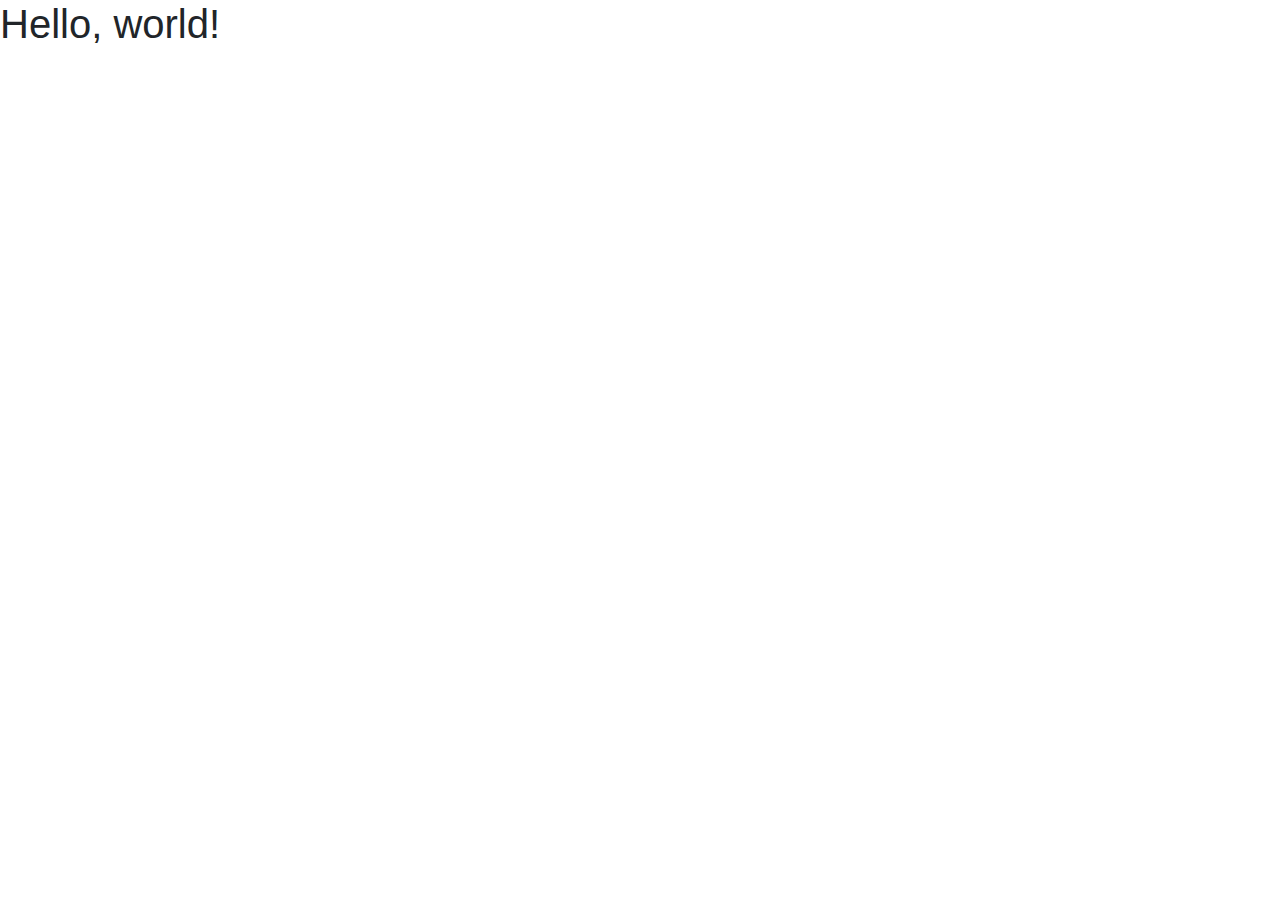
==== commit afb71b65: "Bug Fixeas, new menu, mobile view available" ====
--- a/index - Copy.html
+++ b/index - Copy.html
@@ -1,324 +1,22 @@
-﻿<!DOCTYPE html>
+﻿<!doctype html>
 <html lang="en">
 <head>
-    <title>Technological Reviews</title>
+    <!-- Required meta tags -->
     <meta charset="utf-8">
-    <meta name="viewport" content="width=device-width, initial-scale=1">
-    <script src="https://ajax.googleapis.com/ajax/libs/jquery/3.5.1/jquery.min.js"></script>
-    <script src="https://cdn.jsdelivr.net/npm/bootstrap@5.1.3/dist/js/bootstrap.bundle.min.js" integrity="sha384-ka7Sk0Gln4gmtz2MlQnikT1wXgYsOg+OMhuP+IlRH9sENBO0LRn5q+8nbTov4+1p" crossorigin="anonymous"></script>
-    <link href="https://cdn.jsdelivr.net/npm/bootstrap@5.1.3/dist/css/bootstrap.min.css" rel="stylesheet" integrity="sha384-1BmE4kWBq78iYhFldvKuhfTAU6auU8tT94WrHftjDbrCEXSU1oBoqyl2QvZ6jIW3" crossorigin="anonymous">
-    <script src="https://cdn.jsdelivr.net/npm/bootstrap@5.1.3/dist/js/bootstrap.bundle.min.js" integrity="sha384-ka7Sk0Gln4gmtz2MlQnikT1wXgYsOg+OMhuP+IlRH9sENBO0LRn5q+8nbTov4+1p" crossorigin="anonymous"></script>
-    <link href="https://cdn.jsdelivr.net/npm/bootstrap@5.1.3/dist/css/bootstrap.min.css" rel="stylesheet">
-    <link rel="stylesheet" href="https://maxcdn.bootstrapcdn.com/bootstrap/3.4.1/css/bootstrap.min.css">
-    <script src="https://ajax.googleapis.com/ajax/libs/jquery/3.5.1/jquery.min.js"></script>
-    <script src="https://maxcdn.bootstrapcdn.com/bootstrap/3.4.1/js/bootstrap.min.js"></script>
-    <link href="Content/ResearchProject.css" rel="stylesheet" />
-   
-    <script>
-        function myFunction10(selectTag) {
-            var listValue = selectTag.options[selectTag.selectedIndex].text;
-            document.getElementById("demo").style.fontFamily = listValue;
-        }
-    </script>
-   
+    <meta name="viewport" content="width=device-width, initial-scale=1, shrink-to-fit=no">
 
-    <script>
-        $(document).ready(function () {
-            $("#flip").click(function () {
-                $("#panel").slideDown();
-            });
-            $("#flip").click(function () {
-                $("#panel").hide();
-            });
-        });
-    </script>
-    <script>
-        //Get the button
-        var mybutton = document.getElementById("myBtn");
+    <!-- Bootstrap CSS -->
+    <link rel="stylesheet" href="https://maxcdn.bootstrapcdn.com/bootstrap/4.0.0/css/bootstrap.min.css" integrity="sha384-Gn5384xqQ1aoWXA+058RXPxPg6fy4IWvTNh0E263XmFcJlSAwiGgFAW/dAiS6JXm" crossorigin="anonymous">
 
-        // When the user scrolls down 20px from the top of the document, show the button
-        window.onscroll = function () { scrollFunction() };
-
-        function scrollFunction() {
-            if (document.body.scrollTop > 20 || document.documentElement.scrollTop > 20) {
-                mybutton.style.display = "block";
-            } else {
-                mybutton.style.display = "none";
-            }
-        }
-
-        // When the user clicks on the button, scroll to the top of the document
-        function topFunction() {
-            document.body.scrollTop = 0;
-            document.documentElement.scrollTop = 0;
-        }
-    </script>
-
-    <script>
-        function myFunction5() {
-            document.body.style.backgroundColor = "red";
-        }
-    </script>
-
-
-    <script>
-        function myFunction6() {
-            document.body.style.backgroundColor = "wheat";
-        }
-    </script>
-
-    <script>
-        function myFunction7() {
-
-            document.body.style.backgroundColor = "black";
-
-
-
-        }
-
-    </script>
-
-
-    <script>
-        function myFunction4() {
-            document.getElementById("demo").style.fontSize = "small";
-        }
-    </script>
-
-
-    <script>
-        function myFunction2() {
-            document.getElementById("demo").style.fontSize = "100%";
-        }
-    </script>
-
-
-    <script>
-        function myFunction3() {
-            document.getElementById("demo").style.fontSize = "x-large";
-
-
-        }
-    </script>
-    <script>
-        function myFunction(selectTag) {
-            var listValue = selectTag.options[selectTag.selectedIndex].text;
-            document.getElementById("demo").style.fontSize = listValue;
-        }
-    </script>
-
-    <style>
-        #panel, #flip {
-            padding: 2px;
-            font-size: 12px;
-            text-align: center;
-            background-color: #555;
-            color: white;
-            border: solid 1px #666;
-            border-radius: 3px;
-        }
-
-        #panel {
-            float: right;
-            padding: 2px;
-            display: none;
-        }
-    </style>
-
+    <title>Hello, world!</title>
 </head>
 <body>
-    <nav class="navbar navbar-expand-sm navbar-dark bg-danger bg-gradient">
-        <div class="container-fluid">
-            <a class="navbar-brand" href="javascript:void(0)">Technological Reviews</a>
-            <button class="navbar-toggler" type="button" data-bs-toggle="collapse" data-bs-target="#mynavbar">
-                <span class="navbar-toggler-icon"></span>
-            </button>
-            <div class="collapse navbar-collapse" id="mynavbar">
-                <ul class="navbar-nav me-auto">
-                    <li class="nav-item">
-                        <a class="nav-link" href="javascript:void(0)">home</a>
-                    </li>
-                    <li class="nav-item">
-                        <a class="nav-link" href="javascript:void(0)">about</a>
-                    </li>
-                    <li class="nav-item">
-                        <a class="nav-link" href="javascript:void(0)">contact</a>
-                    </li>
-                    <!-- Trigger the modal with a button -->
-                    <button type="button" class="btn btn-info btn-lg" data-toggle="modal" data-target="#myModal">Accessibility</button>
+    <h1>Hello, world!</h1>
 
-                    <!-- Modal -->
-                    <div class="modal fade" id="myModal" role="dialog">
-                        <div class="modal-dialog">
-
-                            <!-- Modal content-->
-                            <div class="modal-content">
-                                <div class="modal-header">
-                                    <button type="button" class="close" data-dismiss="modal">&times;</button>
-                                    <h4 class="modal-title">Customize webpage design to your preferences</h4>
-                                </div>
-                                <div class="modal-body">
-                                   
-
-                                    <div class="dropdown">
-                                        <button class="dropbtn">Select Background color</button>
-                                        <div class="dropdown-content">
-                                            <button class="btn btn-outline-success" type="button" onclick="myFunction5()">red</button>
-                                            <button class="btn btn-sm btn-outline-secondary" type="button" onclick="myFunction6()"> paper like</button>
-                                            <button class="btn btn-outline-success" type="button" onclick="myFunction7()"> black</button>
-
-
-
-                                        </div>
-
-
-
-                                    </div>
-                                    <div class="dropdown">
-                                        <button class="dropbtn">Select Font Size</button>
-                                        <div class="dropdown-content">
-                                            <button class="btn btn-sm btn-outline-secondary" type="button" onclick="myFunction4()">Smaller </button>
-                                            <button class="btn btn-outline-success" type="button" onclick="myFunction2()">Normal </button>
-                                            <button class="btn btn-sm btn-outline-secondary" type="button" onclick="myFunction3()">Large </button>
-                                            <button class="btn btn-sm btn-outline-secondary" type="button" id="flip">
-                                                Click to select custom font size</>
-
-
-
-                                                <div id="panel">
-                                                    <select onchange="myFunction(this);" size="12">
-                                                        <option>xx-small</option>
-                                                        <option>x-small</option>
-                                                        <option>small</option>
-                                                        <option>medium</option>
-                                                        <option>large</option>
-                                                        <option>x-large</option>
-                                                        <option>xx-large</option>
-                                                        <option>100%</option>
-                                                        <option>250%</option>
-                                                        <option>2cm</option>
-                                                        <option>100px</option>
-
-                                                    </select>
-
-                                                </div>
-
-                                            </button>
-
-
-                                        </div>
-
-
-                                    </div>
-                                    <div class="dropdown">
-                                        <button class="dropbtn">Select Font Family</button>
-                                        <div class="dropdown-content">
-                                            <select onchange="myFunction10(this);" size="13">
-                                                <option>Georgia</option>
-                                                <option>Palatino Linotype</option>
-                                                <option>Book Antiqua</option>
-                                                <option>Times New Roman</option>
-                                                <option>Arial</option>
-                                                <option>Helvetica</option>
-                                                <option>Arial Black</option>
-                                                <option>Impact</option>
-                                                <option>Lucida Sans Unicode</option>
-                                                <option>Tahoma</option>
-                                                <option>Verdana</option>
-                                                <option>Courier New</option>
-                                                <option>Lucida Console</option>
-                                            </select>
-                                        </div>
-                                    </div>
-                                </div>
-                                <div class="modal-footer">
-                                    <button type="button" class="btn btn-default" data-dismiss="modal">Close</button>
-                                </div>
-                            </div>
-                        </div>
-                    </div>
-
-                </ul>
-
-            </div>
-        </div>
-
-        <form class="d-flex">
-            <script async src="https://cse.google.com/cse.js?cx=aabcc38a63868d27a"></script>
-            <div class="gcse-search"></div>
-        </form>
-    </nav>
-
-    <div class="grid-container" id="demo">
-
-
-
-        <article>
-
-            <h1>Welcome to "Tehnological Reviews"</h1>
-            <h2>here you can discover all the latest tehnological and not only news from various sources</h2>
-
-            <h1>Breaking News</h1>
-
-
-            <p>London is the capital city of England. It is the most populous city in the  United Kingdom, with a metropolitan area of over 13 million inhabitants.</p>
-            <p>Standing on the River Thames, London has been a major settlement for two millennia, its history going back to its founding by the Romans, who named it Londinium.</p>
-            <p>London is the capital city of England. It is the most populous city in the  United Kingdom, with a metropolitan area of over 13 million inhabitants.</p>
-            <p>Standing on the River Thames, London has been a major settlement for two millennia, its history going back to its founding by the Romans, who named it Londinium.</p>
-            <p>London is the capital city of England. It is the most populous city in the  United Kingdom, with a metropolitan area of over 13 million inhabitants.</p>
-
-            <h2>Breaking News</h2>
-
-
-            <h1>London</h1>
-            <p>London is the capital city of England. It is the most populous city in the  United Kingdom, with a metropolitan area of over 13 million inhabitants.</p>
-            <p>Standing on the River Thames, London has been a major settlement for two millennia, its history going back to its founding by the Romans, who named it Londinium.</p>
-            <p>London is the capital city of England. It is the most populous city in the  United Kingdom, with a metropolitan area of over 13 million inhabitants.</p>
-            <p>Standing on the River Thames, London has been a major settlement for two millennia, its history going back to its founding by the Romans, who named it Londinium.</p>
-            <p>London is the capital city of England. It is the most populous city in the  United Kingdom, with a metropolitan area of over 13 million inhabitants.</p>
-            <p>Standing on the River Thames, London has been a major settlement for two millennia, its history going back to its founding by the Romans, who named it Londinium.</p>
-
-
-        </article>
-        <article>
-            <h2>Breaking News</h2>
-
-
-            <h1>London</h1>
-            <p>London is the capital city of England. It is the most populous city in the  United Kingdom, with a metropolitan area of over 13 million inhabitants.</p>
-            <p>Standing on the River Thames, London has been a major settlement for two millennia, its history going back to its founding by the Romans, who named it Londinium.</p>
-            <p>London is the capital city of England. It is the most populous city in the  United Kingdom, with a metropolitan area of over 13 million inhabitants.</p>
-            <p>Standing on the River Thames, London has been a major settlement for two millennia, its history going back to its founding by the Romans, who named it Londinium.</p>
-            <p>London is the capital city of England. It is the most populous city in the  United Kingdom, with a metropolitan area of over 13 million inhabitants.</p>
-            <p>Standing on the River Thames, London has been a major settlement for two millennia, its history going back to its founding by the Romans, who named it Londinium.</p>
-
-
-       
-            <h2>Breaking News</h2>
-
-
-            <h1>London</h1>
-            <p>London is the capital city of England. It is the most populous city in the  United Kingdom, with a metropolitan area of over 13 million inhabitants.</p>
-            <p>Standing on the River Thames, London has been a major settlement for two millennia, its history going back to its founding by the Romans, who named it Londinium.</p>
-            <p>London is the capital city of England. It is the most populous city in the  United Kingdom, with a metropolitan area of over 13 million inhabitants.</p>
-            <p>Standing on the River Thames, London has been a major settlement for two millennia, its history going back to its founding by the Romans, who named it Londinium.</p>
-            <p>London is the capital city of England. It is the most populous city in the  United Kingdom, with a metropolitan area of over 13 million inhabitants.</p>
-            <p>Standing on the River Thames, London has been a major settlement for two millennia, its history going back to its founding by the Romans, who named it Londinium.</p>
-
-
-        </article>
-
-
-    </div>
-   
-    
-    <button onclick="topFunction()" id="myBtn" title="Go to top">Top</button>
-
-    <footer>
-        <p>Copyright Technological Reviews Created by konstantinos Moraitis</p>
-    </footer>
-
+    <!-- Optional JavaScript -->
+    <!-- jQuery first, then Popper.js, then Bootstrap JS -->
+    <script src="https://code.jquery.com/jquery-3.2.1.slim.min.js" integrity="sha384-KJ3o2DKtIkvYIK3UENzmM7KCkRr/rE9/Qpg6aAZGJwFDMVNA/GpGFF93hXpG5KkN" crossorigin="anonymous"></script>
+    <script src="https://cdnjs.cloudflare.com/ajax/libs/popper.js/1.12.9/umd/popper.min.js" integrity="sha384-ApNbgh9B+Y1QKtv3Rn7W3mgPxhU9K/ScQsAP7hUibX39j7fakFPskvXusvfa0b4Q" crossorigin="anonymous"></script>
+    <script src="https://maxcdn.bootstrapcdn.com/bootstrap/4.0.0/js/bootstrap.min.js" integrity="sha384-JZR6Spejh4U02d8jOt6vLEHfe/JQGiRRSQQxSfFWpi1MquVdAyjUar5+76PVCmYl" crossorigin="anonymous"></script>
 </body>
-
-</html>
-
+</html>